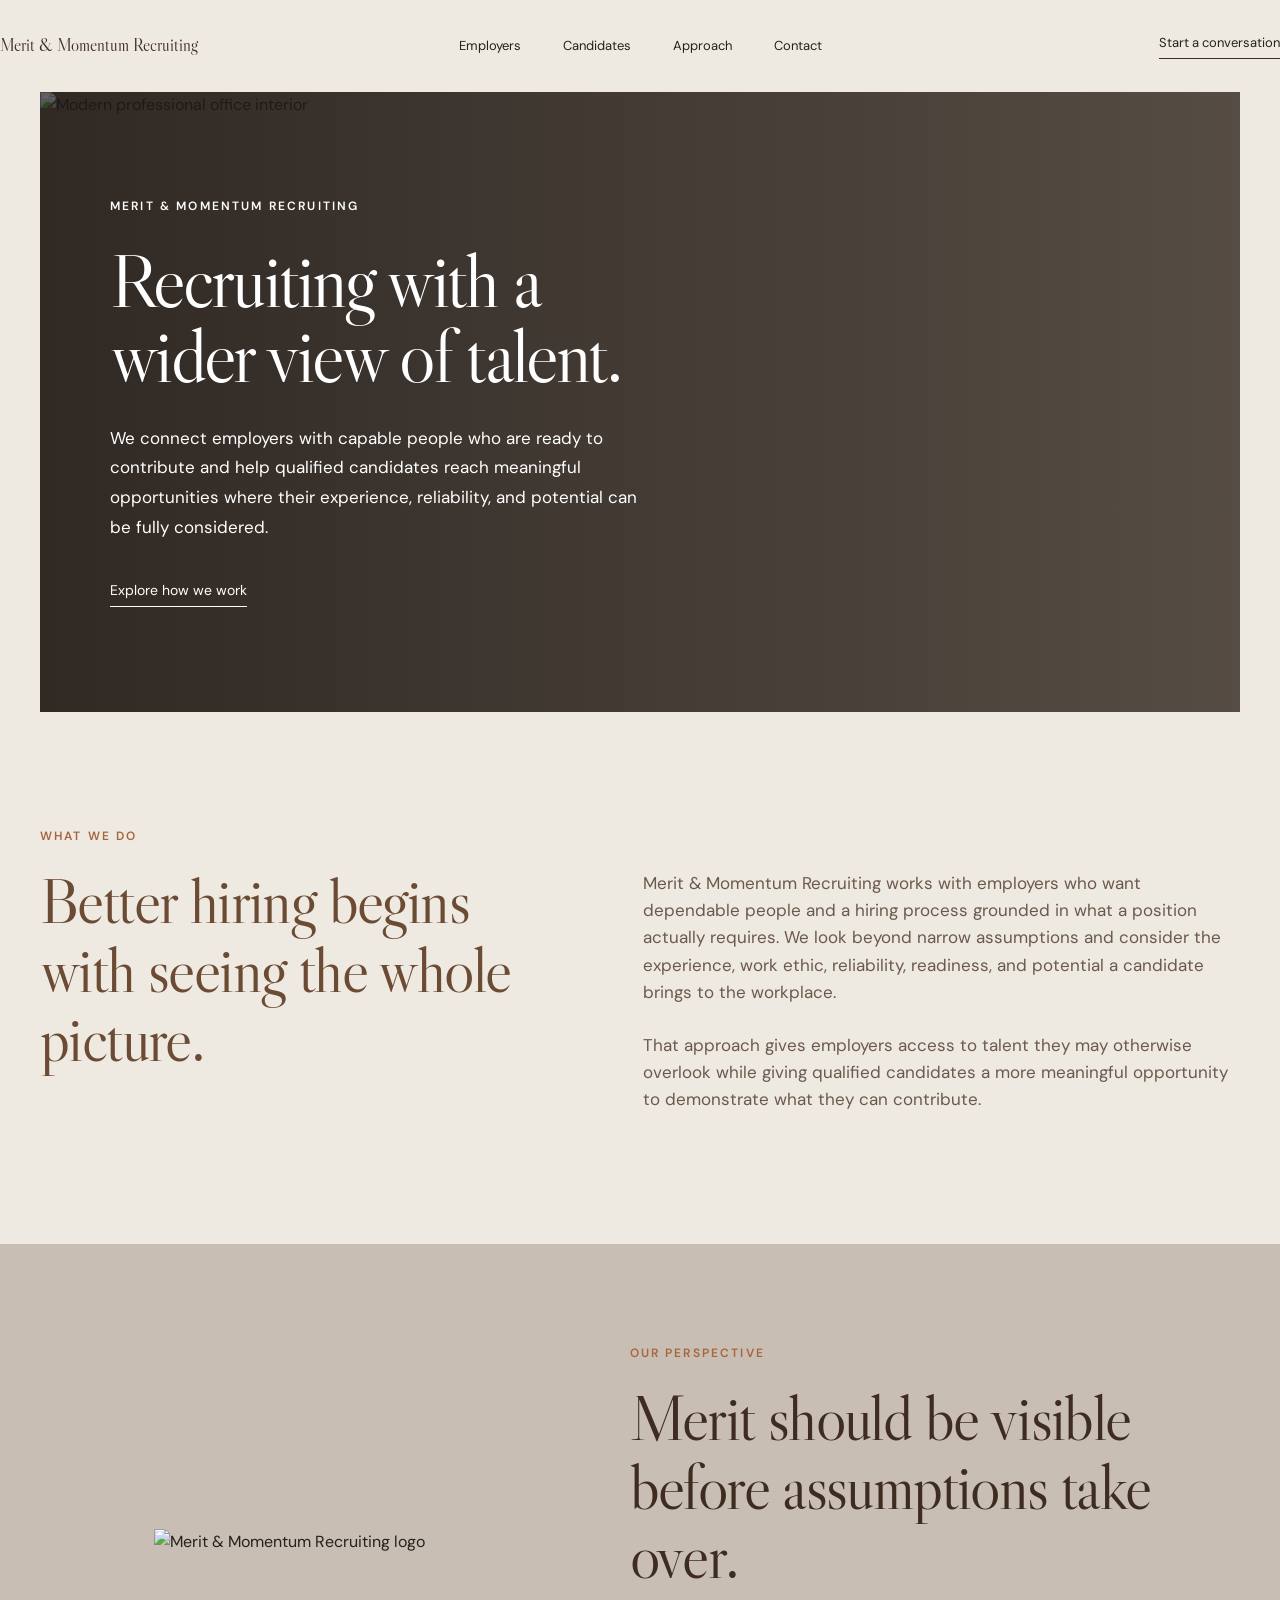
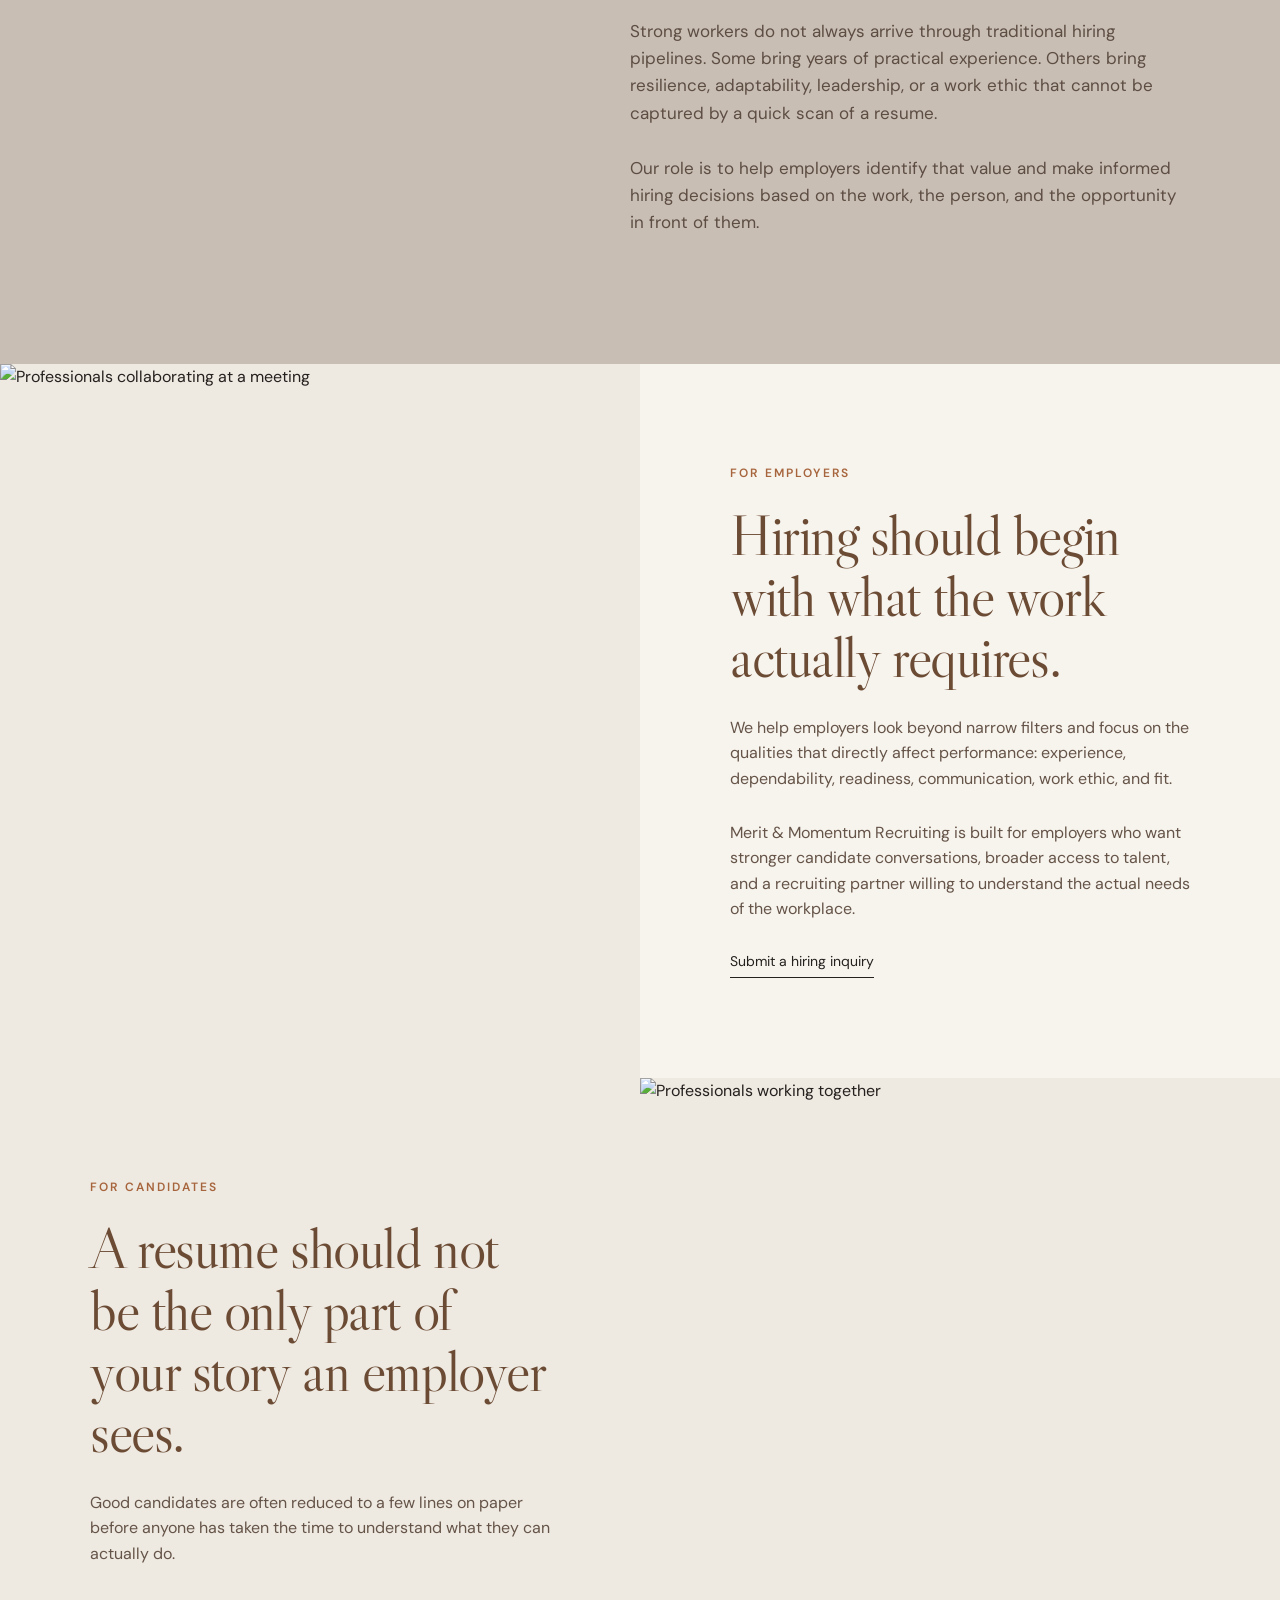
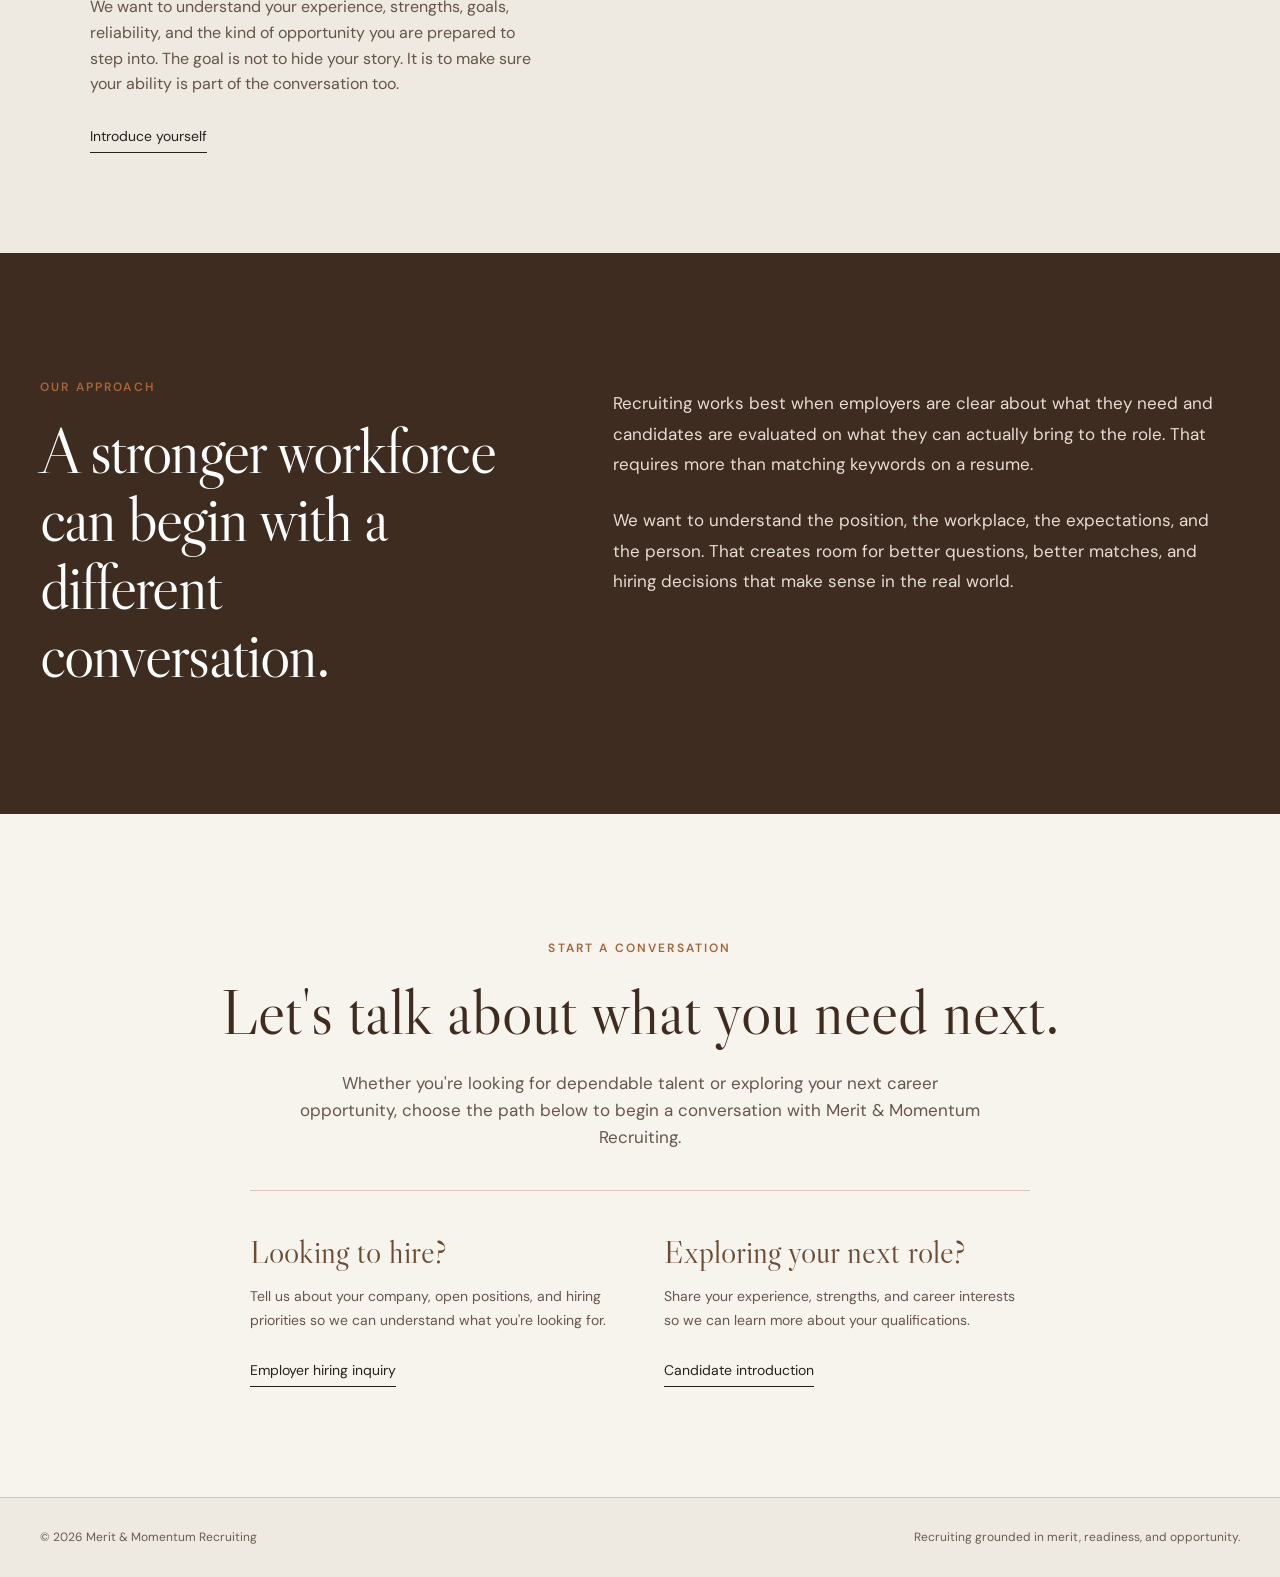
==== index.html @ 64e3dd06 "Connect employer and candidate application pages Added meta description for SEO and improved formatt" ====
<!DOCTYPE html>
<html lang="en">
<head>
  <meta charset="UTF-8">
  <meta name="viewport" content="width=device-width, initial-scale=1.0">
  <meta name="description" content="Merit & Momentum Recruiting connects employers with capable talent and helps candidates find meaningful career opportunities.">
  <title>Merit & Momentum Recruiting</title>

  <link rel="preconnect" href="https://fonts.googleapis.com">
  <link rel="preconnect" href="https://fonts.gstatic.com" crossorigin>
  <link href="https://fonts.googleapis.com/css2?family=DM+Sans:wght@400;500;600&family=Libre+Caslon+Display&display=swap" rel="stylesheet">

  <style>
    :root {
      --cream: #eee9e1;
      --cream-light: #f7f3ed;
      --taupe: #c8beb3;
      --brown: #6b4b34;
      --brown-dark: #3f2c20;
      --copper: #a7653d;
      --charcoal: #25211e;
    }

    * { box-sizing: border-box; margin: 0; padding: 0; }

    html { scroll-behavior: smooth; }

    body {
      background: var(--cream);
      color: var(--charcoal);
      font-family: "DM Sans", sans-serif;
      line-height: 1.6;
    }

    img { display: block; width: 100%; }

    a { color: inherit; text-decoration: none; }

    a:focus-visible {
      outline: 2px solid var(--copper);
      outline-offset: 5px;
    }

    .shell {
      width: min(1240px, calc(100% - 80px));
      margin: 0 auto;
    }

    .eyebrow {
      text-transform: uppercase;
      letter-spacing: .18em;
      font-size: 12px;
      font-weight: 600;
      color: var(--copper);
      margin-bottom: 20px;
    }

    .text-link {
      display: inline-block;
      font-size: 14px;
      padding-bottom: 5px;
      border-bottom: 1px solid currentColor;
      transition: opacity .2s ease;
    }

    .text-link:hover { opacity: .65; }

    header {
      min-height: 92px;
      display: flex;
      align-items: center;
    }

    .nav-wrap {
      width: 100%;
      display: grid;
      grid-template-columns: 1fr auto 1fr;
      align-items: center;
      gap: 30px;
    }

    .brand {
      font-family: "Libre Caslon Display", serif;
      font-size: 17px;
      color: var(--brown-dark);
      white-space: nowrap;
    }

    nav {
      display: flex;
      gap: 42px;
      align-items: center;
      justify-content: center;
      font-size: 13px;
    }

    nav a {
      position: relative;
      white-space: nowrap;
    }

    nav a::after {
      content: "";
      position: absolute;
      left: 0;
      bottom: -5px;
      width: 0;
      height: 1px;
      background: var(--brown-dark);
      transition: width .25s ease;
    }

    nav a:hover::after { width: 100%; }

    .header-contact {
      justify-self: end;
      font-size: 13px;
      padding-bottom: 4px;
      border-bottom: 1px solid var(--brown-dark);
    }

    .hero {
      position: relative;
      min-height: 610px;
      overflow: hidden;
      margin-bottom: 115px;
      background: #5b5148;
    }

    .hero img {
      position: absolute;
      inset: 0;
      height: 100%;
      object-fit: cover;
    }

    .hero::after {
      content: "";
      position: absolute;
      inset: 0;
      background: linear-gradient(
        90deg,
        rgba(25,20,17,.66) 0%,
        rgba(25,20,17,.38) 48%,
        rgba(25,20,17,.08) 100%
      );
    }

    .hero-content {
      position: relative;
      z-index: 2;
      max-width: 680px;
      padding: 105px 70px;
      color: white;
    }

    .hero .eyebrow {
      color: white;
      margin-bottom: 27px;
    }

    .hero h1 {
      font-family: "Libre Caslon Display", serif;
      font-weight: 400;
      font-size: clamp(58px, 6vw, 84px);
      line-height: .98;
      letter-spacing: -.035em;
      margin-bottom: 30px;
    }

    .hero p {
      max-width: 610px;
      font-size: 17px;
      line-height: 1.75;
      margin-bottom: 34px;
    }

    .intro {
      display: grid;
      grid-template-columns: .95fr 1.15fr;
      gap: 110px;
      align-items: start;
      padding-bottom: 130px;
    }

    .intro h2 {
      font-family: "Libre Caslon Display", serif;
      font-size: clamp(50px, 5vw, 72px);
      line-height: 1.08;
      font-weight: 400;
      color: var(--brown);
      letter-spacing: -.025em;
    }

    .intro-copy {
      padding-top: 43px;
      color: #6c594d;
      font-size: 17px;
    }

    .intro-copy p + p { margin-top: 26px; }

    .identity-section {
      background: var(--taupe);
      padding: 100px 0;
    }

    .identity-grid {
      display: grid;
      grid-template-columns: .9fr 1.1fr;
      gap: 90px;
      align-items: center;
    }

    .logo-frame {
      max-width: 560px;
      margin: 0 auto;
      min-height: 150px;
    }

    .logo-frame img {
      width: 100%;
      height: auto;
    }

    .identity-copy h2 {
      font-family: "Libre Caslon Display", serif;
      font-size: clamp(48px, 5vw, 70px);
      font-weight: 400;
      color: var(--brown-dark);
      line-height: 1.08;
      letter-spacing: -.025em;
      margin-bottom: 28px;
    }

    .identity-copy p {
      color: #5d4d43;
      font-size: 17px;
      max-width: 560px;
      margin-bottom: 28px;
    }

    .split-section,
    .candidate-section {
      display: grid;
      grid-template-columns: 1fr 1fr;
      min-height: 650px;
    }

    .split-image img {
      height: 100%;
      object-fit: cover;
    }

    .split-copy {
      padding: 100px 90px;
      display: flex;
      flex-direction: column;
      justify-content: center;
      align-items: flex-start;
      background: var(--cream-light);
    }

    .split-copy h2 {
      font-family: "Libre Caslon Display", serif;
      font-size: clamp(46px, 4.5vw, 66px);
      line-height: 1.06;
      font-weight: 400;
      color: var(--brown);
      margin-bottom: 28px;
      letter-spacing: -.025em;
    }

    .split-copy p {
      font-size: 16px;
      color: #655448;
      margin-bottom: 28px;
      max-width: 580px;
    }

    .candidate-section .split-copy {
      background: var(--cream);
    }

    .approach {
      padding: 125px 0;
      background: var(--brown-dark);
      color: white;
    }

    .approach-grid {
      display: grid;
      grid-template-columns: .85fr 1.15fr;
      gap: 110px;
      align-items: start;
    }

    .approach h2 {
      font-family: "Libre Caslon Display", serif;
      font-size: clamp(48px, 5vw, 70px);
      line-height: 1.06;
      font-weight: 400;
      letter-spacing: -.03em;
    }

    .approach-copy {
      padding-top: 10px;
      font-size: 17px;
      line-height: 1.8;
      color: #e7ddd5;
    }

    .approach-copy p + p { margin-top: 25px; }

    .contact-section {
      padding: 125px 0 110px;
      background: var(--cream-light);
      text-align: center;
    }

    .contact-section h2 {
      font-family: "Libre Caslon Display", serif;
      font-size: clamp(52px, 5vw, 74px);
      font-weight: 400;
      line-height: 1.05;
      color: var(--brown-dark);
      margin-bottom: 25px;
    }

    .contact-section p {
      max-width: 690px;
      margin: 0 auto 38px;
      font-size: 17px;
      color: #66564b;
    }

    .contact-options {
      max-width: 780px;
      margin: 0 auto;
      display: grid;
      grid-template-columns: 1fr 1fr;
      gap: 48px;
      text-align: left;
      border-top: 1px solid #d5c9be;
      padding-top: 42px;
    }

    .contact-option h3 {
      font-family: "Libre Caslon Display", serif;
      font-weight: 400;
      font-size: 32px;
      line-height: 1.2;
      color: var(--brown);
      margin-bottom: 14px;
    }

    .contact-option p {
      font-size: 14px;
      line-height: 1.7;
      margin: 0 0 24px;
      text-align: left;
    }

    footer {
      border-top: 1px solid rgba(63,44,32,.16);
      padding: 30px 0;
      font-size: 12px;
      color: #6b5c51;
    }

    .footer-row {
      display: flex;
      justify-content: space-between;
      gap: 30px;
      align-items: center;
    }

    @media (max-width: 1050px) {
      .nav-wrap {
        grid-template-columns: 1fr auto;
      }

      nav {
        grid-column: 1 / -1;
        grid-row: 2;
        padding-bottom: 20px;
        justify-content: flex-start;
        flex-wrap: wrap;
      }

      .split-copy { padding: 75px 50px; }
    }

    @media (max-width: 900px) {
      .shell {
        width: min(100% - 36px, 1240px);
      }

      .hero {
        min-height: 640px;
        margin-bottom: 80px;
      }

      .hero-content { padding: 85px 30px; }

      .intro,
      .identity-grid,
      .approach-grid {
        grid-template-columns: 1fr;
        gap: 45px;
      }

      .intro-copy { padding-top: 0; }

      .split-section,
      .candidate-section {
        grid-template-columns: 1fr;
      }

      .candidate-section .split-image { order: 1; }
      .candidate-section .split-copy { order: 2; }

      .split-image { min-height: 420px; }
      .split-image img { height: 420px; }
      .split-copy { padding: 75px 35px; }

      .identity-section,
      .approach,
      .contact-section {
        padding: 85px 0;
      }

      .footer-row {
        flex-direction: column;
        align-items: flex-start;
      }
    }

    @media (max-width: 560px) {
      header { padding: 24px 0; }

      .brand {
        font-size: 15px;
        white-space: normal;
      }

      .header-contact {
        font-size: 11px;
        text-align: right;
      }

      nav {
        gap: 18px;
        font-size: 12px;
      }

      .hero h1 { font-size: 52px; }

      .hero p,
      .intro-copy,
      .identity-copy p,
      .approach-copy,
      .contact-section p {
        font-size: 15px;
      }

      .intro { padding-bottom: 85px; }
      .hero { min-height: 600px; }

      .contact-options {
        grid-template-columns: 1fr;
        gap: 36px;
      }
    }
  </style>
</head>

<body>
  <header>
    <div class="shell nav-wrap">

      <a href="index.html" class="brand">
        Merit & Momentum Recruiting
      </a>

      <nav aria-label="Main navigation">
        <a href="employers.html">Employers</a>
        <a href="candidates.html">Candidates</a>
        <a href="#approach">Approach</a>
        <a href="#contact">Contact</a>
      </nav>

      <a href="#contact" class="header-contact">
        Start a conversation
      </a>

    </div>
  </header>

  <main>

    <section class="shell hero">
      <img
        src="https://images.unsplash.com/photo-1497366754035-f200968a6e72?auto=format&fit=crop&w=1800&q=88"
        alt="Modern professional office interior"
      >

      <div class="hero-content">
        <div class="eyebrow">Merit & Momentum Recruiting</div>

        <h1>Recruiting with a wider view of talent.</h1>

        <p>
          We connect employers with capable people who are ready to contribute
          and help qualified candidates reach meaningful opportunities where
          their experience, reliability, and potential can be fully considered.
        </p>

        <a href="#services" class="text-link">
          Explore how we work
        </a>
      </div>
    </section>

    <section class="shell intro" id="services">
      <div>
        <div class="eyebrow">What we do</div>
        <h2>Better hiring begins with seeing the whole picture.</h2>
      </div>

      <div class="intro-copy">
        <p>
          Merit & Momentum Recruiting works with employers who want dependable
          people and a hiring process grounded in what a position actually
          requires. We look beyond narrow assumptions and consider the
          experience, work ethic, reliability, readiness, and potential
          a candidate brings to the workplace.
        </p>

        <p>
          That approach gives employers access to talent they may otherwise
          overlook while giving qualified candidates a more meaningful
          opportunity to demonstrate what they can contribute.
        </p>
      </div>
    </section>

    <section class="identity-section">
      <div class="shell identity-grid">

        <div class="logo-frame">
          <img
            src="merit-momentum-logo.png"
            alt="Merit & Momentum Recruiting logo"
          >
        </div>

        <div class="identity-copy">
          <div class="eyebrow">Our perspective</div>

          <h2>Merit should be visible before assumptions take over.</h2>

          <p>
            Strong workers do not always arrive through traditional hiring
            pipelines. Some bring years of practical experience. Others bring
            resilience, adaptability, leadership, or a work ethic that cannot
            be captured by a quick scan of a resume.
          </p>

          <p>
            Our role is to help employers identify that value and make
            informed hiring decisions based on the work, the person, and
            the opportunity in front of them.
          </p>
        </div>

      </div>
    </section>

    <section class="split-section" id="employers">
      <div class="split-image">
        <img
          src="https://images.unsplash.com/photo-1521737604893-d14cc237f11d?auto=format&fit=crop&w=1400&q=88"
          alt="Professionals collaborating at a meeting"
          loading="lazy"
        >
      </div>

      <div class="split-copy">
        <div class="eyebrow">For employers</div>

        <h2>Hiring should begin with what the work actually requires.</h2>

        <p>
          We help employers look beyond narrow filters and focus on the
          qualities that directly affect performance: experience,
          dependability, readiness, communication, work ethic, and fit.
        </p>

        <p>
          Merit & Momentum Recruiting is built for employers who want
          stronger candidate conversations, broader access to talent,
          and a recruiting partner willing to understand the actual
          needs of the workplace.
        </p>

        <a href="employers.html" class="text-link">
          Submit a hiring inquiry
        </a>
      </div>
    </section>

    <section class="candidate-section" id="candidates">
      <div class="split-copy">
        <div class="eyebrow">For candidates</div>

        <h2>A resume should not be the only part of your story an employer sees.</h2>

        <p>
          Good candidates are often reduced to a few lines on paper before
          anyone has taken the time to understand what they can actually do.
        </p>

        <p>
          We want to understand your experience, strengths, goals,
          reliability, and the kind of opportunity you are prepared
          to step into. The goal is not to hide your story. It is
          to make sure your ability is part of the conversation too.
        </p>

        <a href="candidates.html" class="text-link">
          Introduce yourself
        </a>
      </div>

      <div class="split-image">
        <img
          src="https://images.unsplash.com/photo-1551836022-d5d88e9218df?auto=format&fit=crop&w=1400&q=88"
          alt="Professionals working together"
          loading="lazy"
        >
      </div>
    </section>

    <section class="approach" id="approach">
      <div class="shell approach-grid">
        <div>
          <div class="eyebrow">Our approach</div>

          <h2>A stronger workforce can begin with a different conversation.</h2>
        </div>

        <div class="approach-copy">
          <p>
            Recruiting works best when employers are clear about what they
            need and candidates are evaluated on what they can actually
            bring to the role. That requires more than matching keywords
            on a resume.
          </p>

          <p>
            We want to understand the position, the workplace, the
            expectations, and the person. That creates room for better
            questions, better matches, and hiring decisions that make
            sense in the real world.
          </p>
        </div>
      </div>
    </section>

    <section class="contact-section" id="contact">
      <div class="shell">
        <div class="eyebrow">Start a conversation</div>

        <h2>Let's talk about what you need next.</h2>

        <p>
          Whether you're looking for dependable talent or exploring
          your next career opportunity, choose the path below to
          begin a conversation with Merit & Momentum Recruiting.
        </p>

        <div class="contact-options">

          <div class="contact-option">
            <h3>Looking to hire?</h3>

            <p>
              Tell us about your company, open positions, and hiring
              priorities so we can understand what you're looking for.
            </p>

            <a href="employers.html" class="text-link">
              Employer hiring inquiry
            </a>
          </div>

          <div class="contact-option">
            <h3>Exploring your next role?</h3>

            <p>
              Share your experience, strengths, and career interests
              so we can learn more about your qualifications.
            </p>

            <a href="candidates.html" class="text-link">
              Candidate introduction
            </a>
          </div>

        </div>
      </div>
    </section>

  </main>

  <footer>
    <div class="shell footer-row">
      <span>© 2026 Merit & Momentum Recruiting</span>
      <span>Recruiting grounded in merit, readiness, and opportunity.</span>
    </div>
  </footer>

</body>
</html>
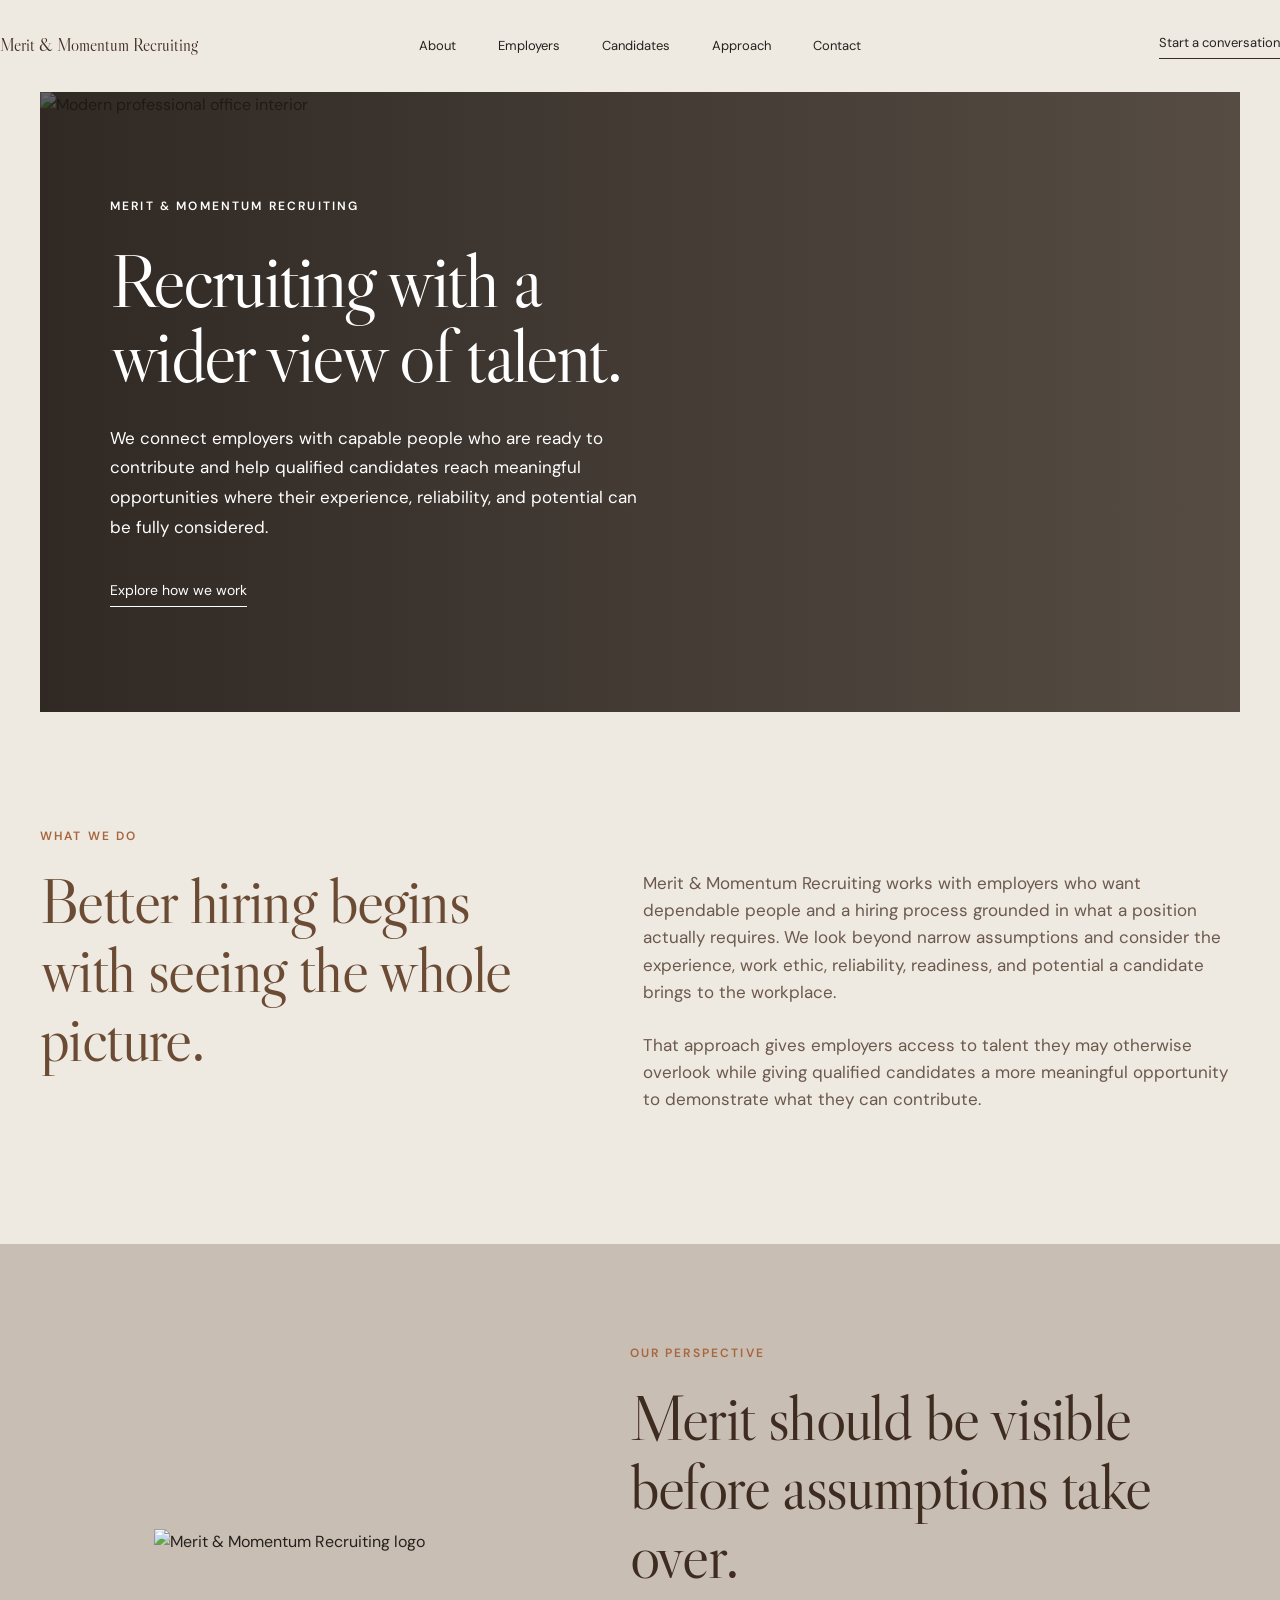
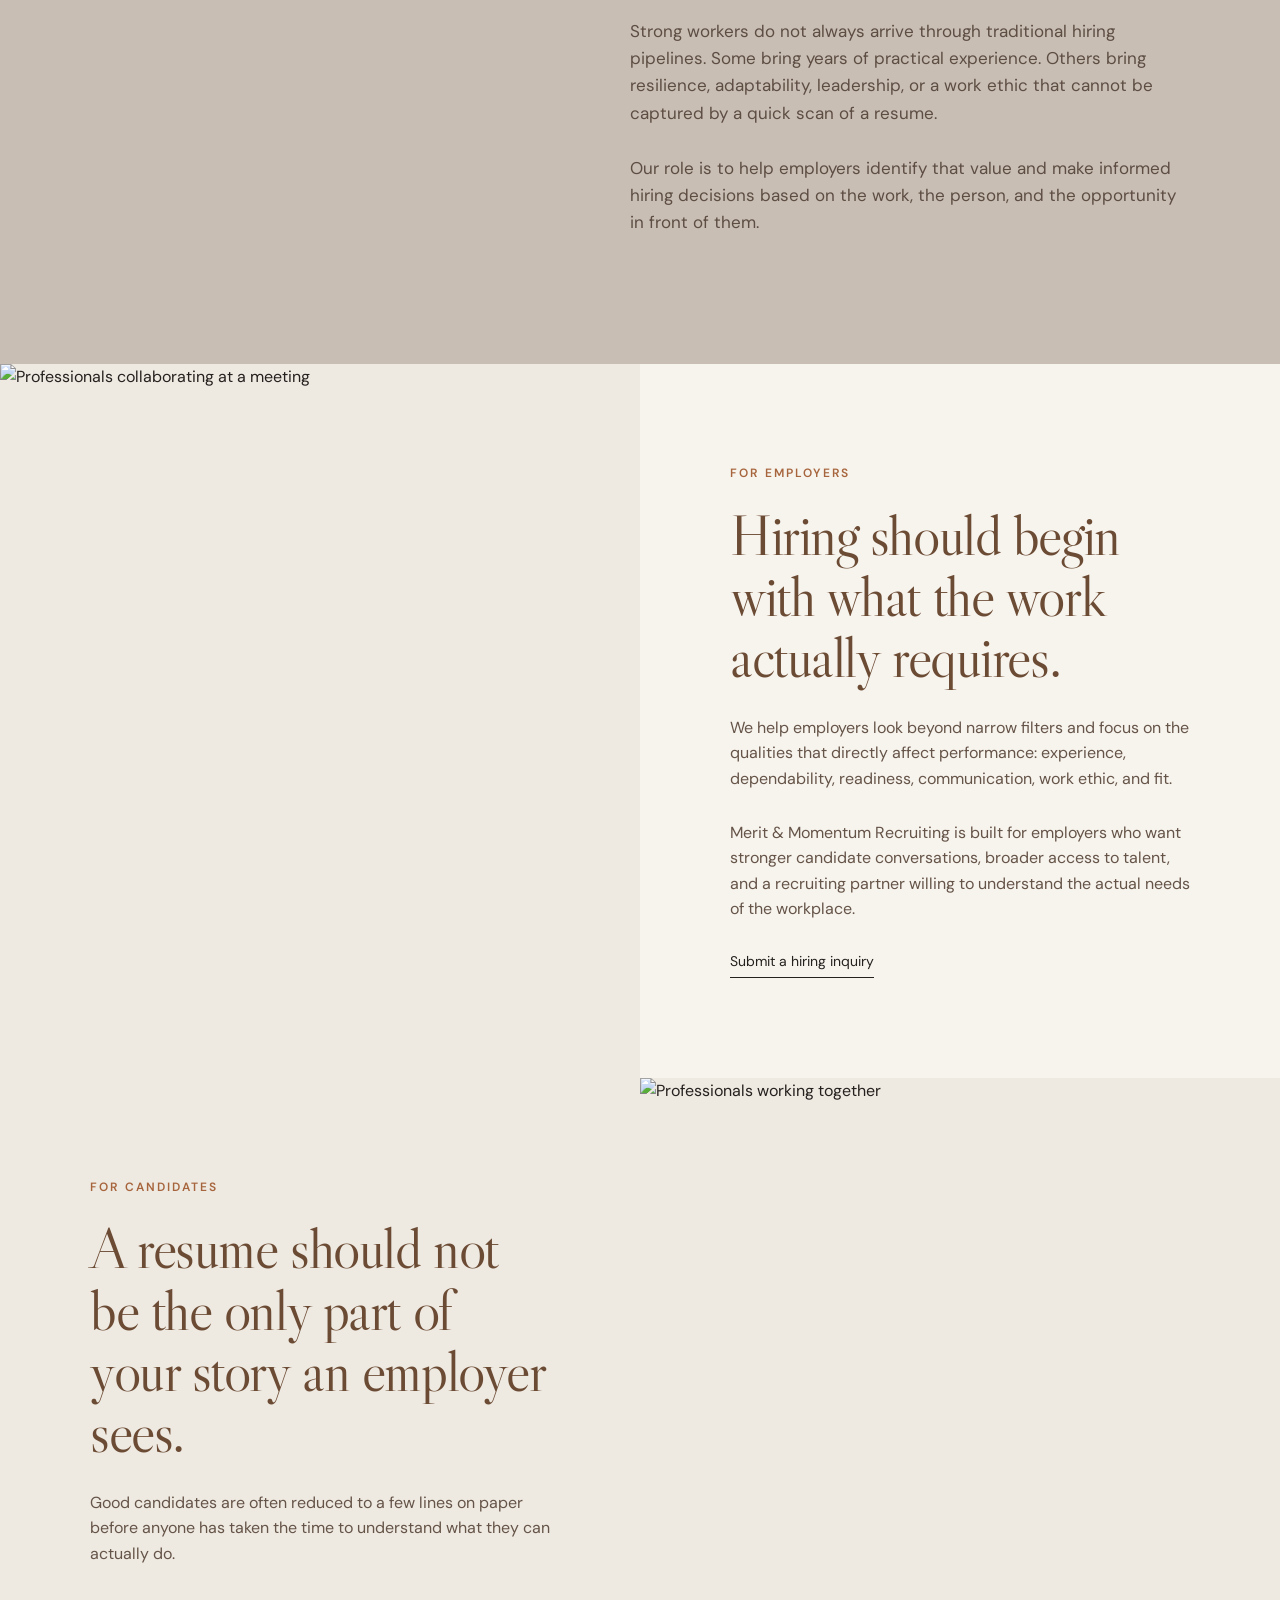
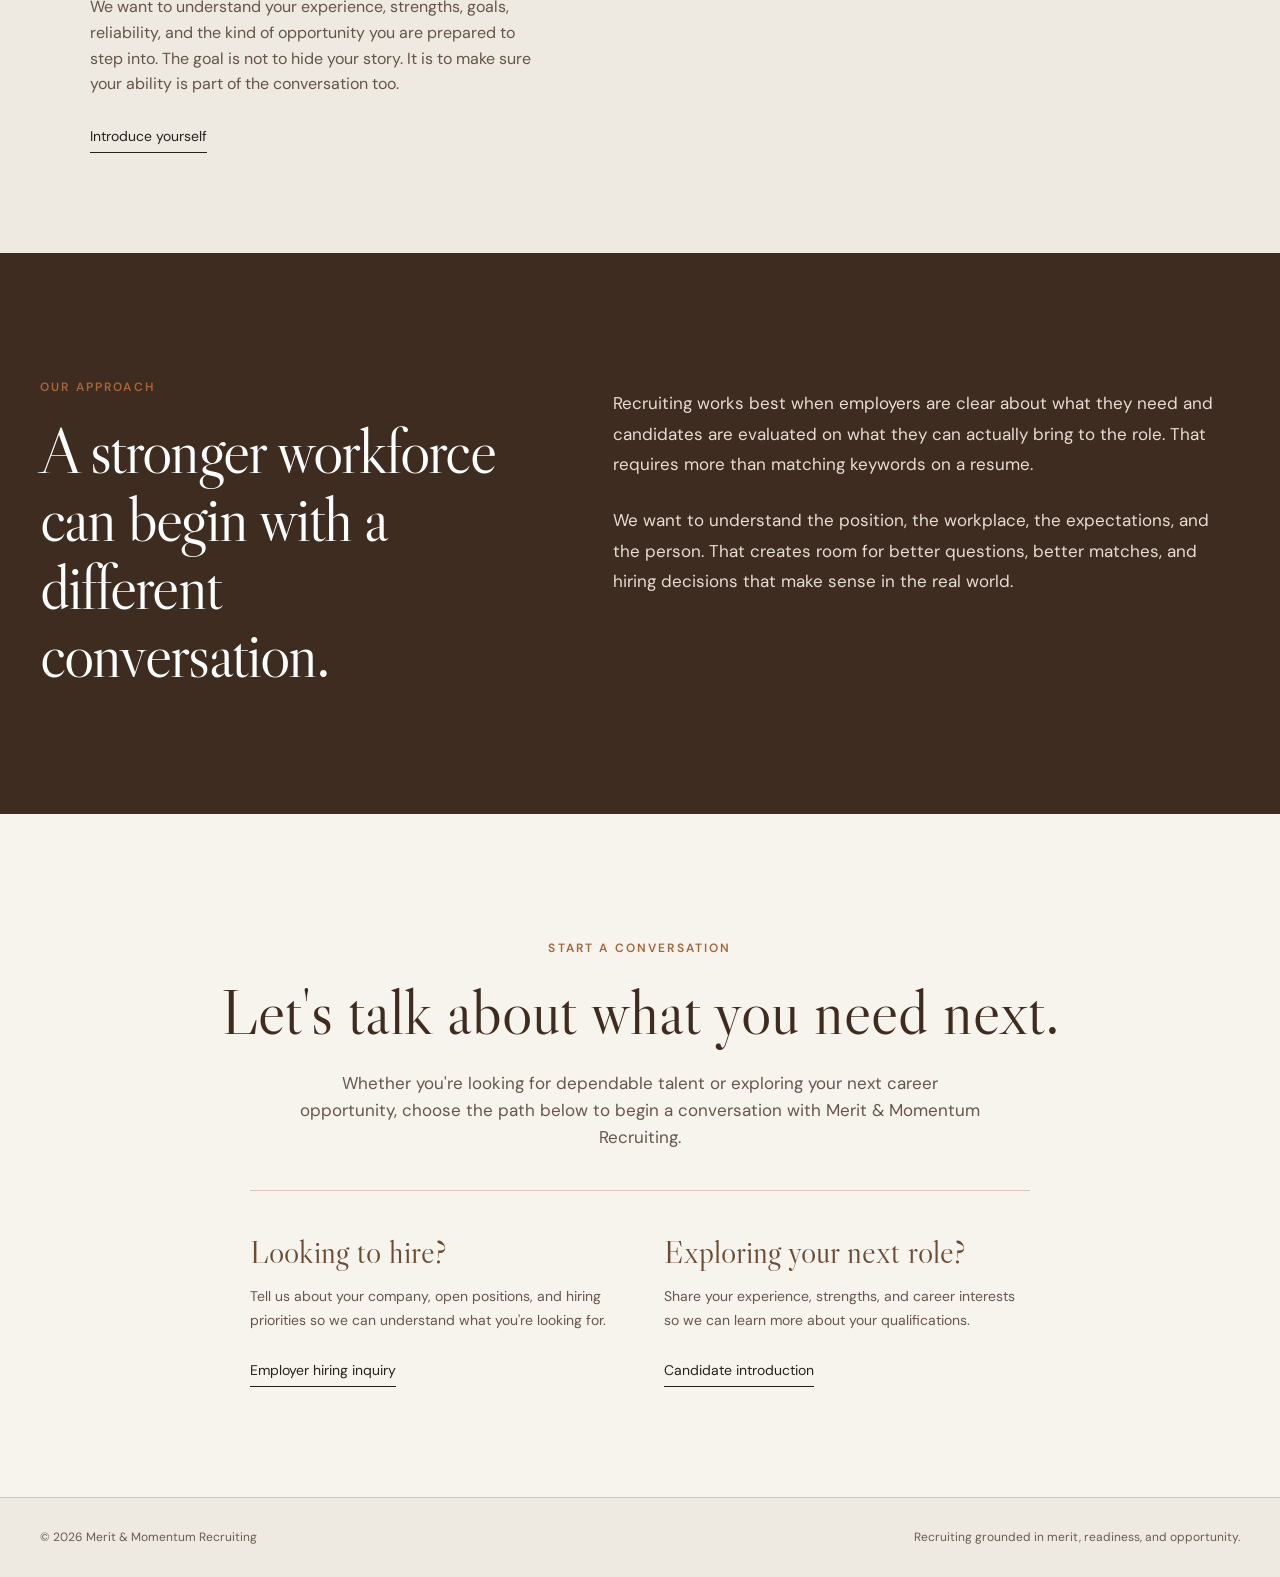
==== commit 92b8b786: "Add About link to navigation menu" ====
--- a/index.html
+++ b/index.html
@@ -485,6 +485,7 @@
       </a>
 
       <nav aria-label="Main navigation">
+        <a href="about.html">About</a>
         <a href="employers.html">Employers</a>
         <a href="candidates.html">Candidates</a>
         <a href="#approach">Approach</a>
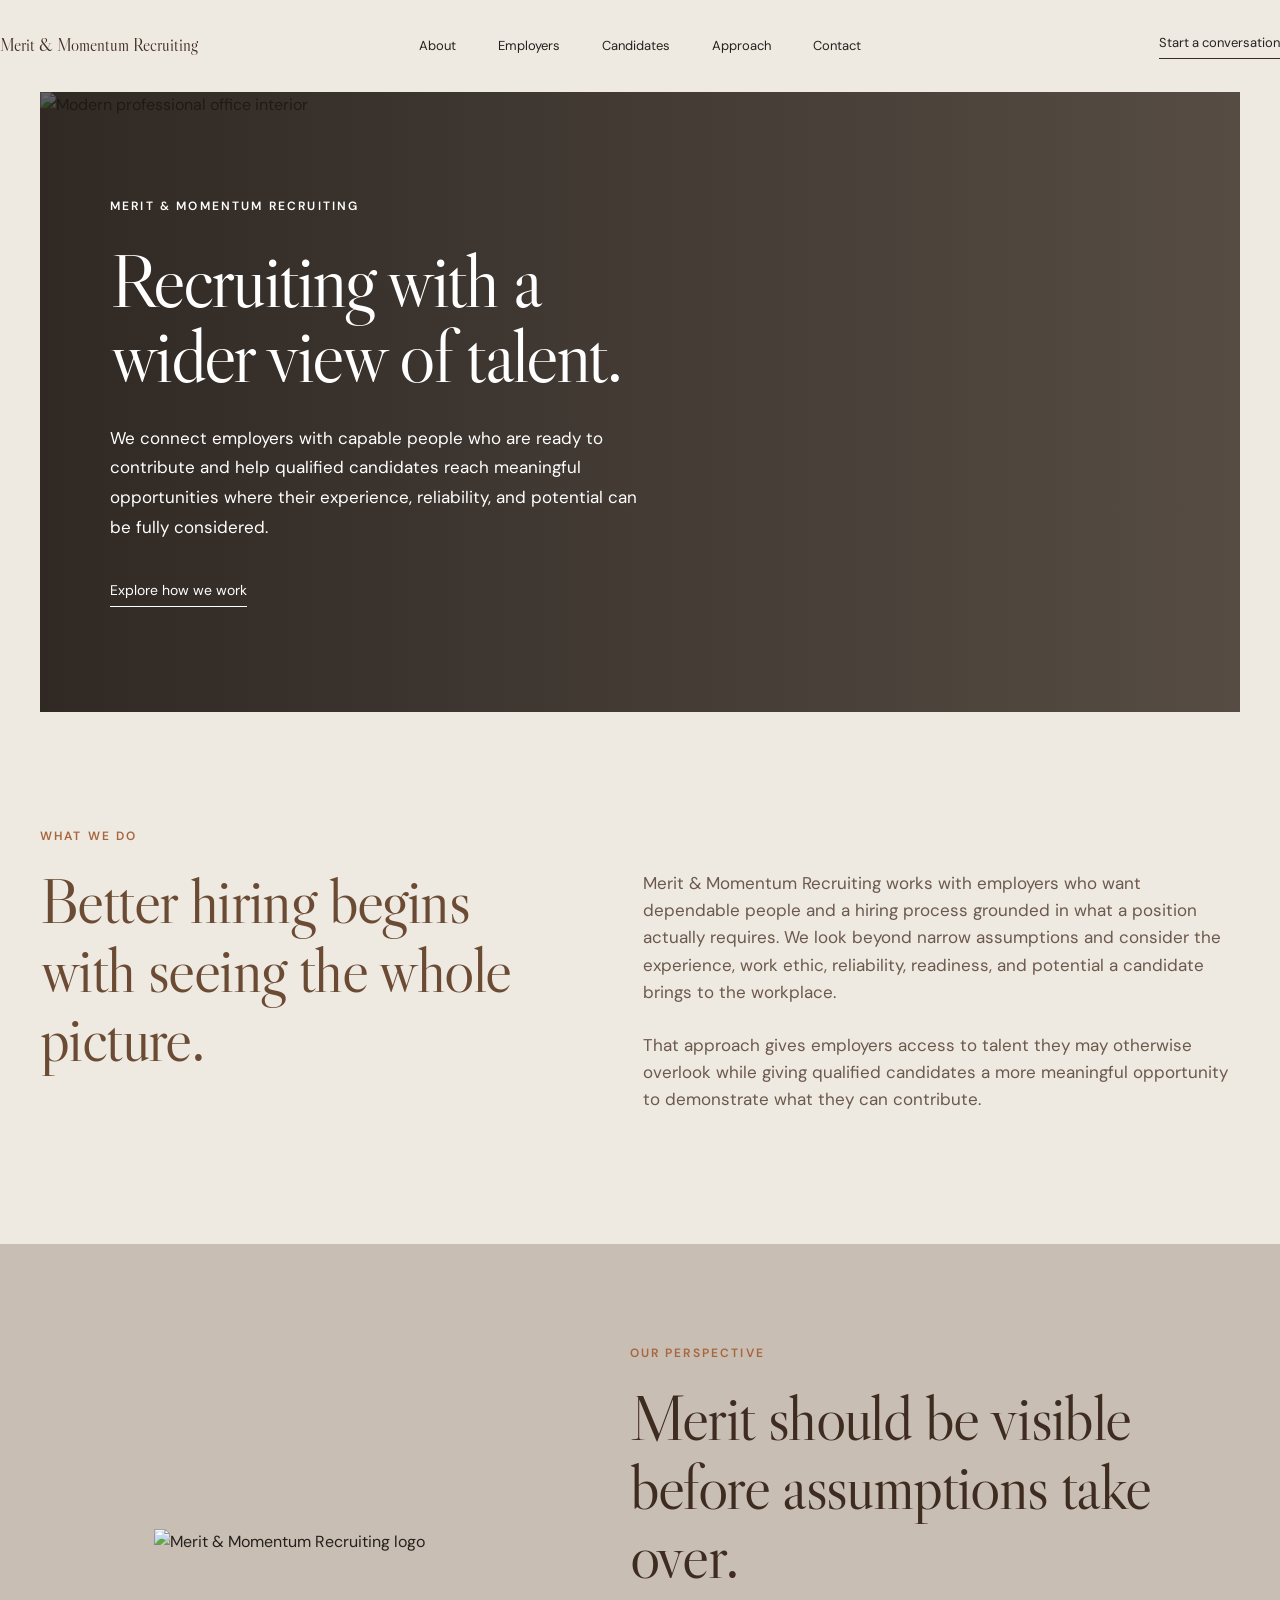
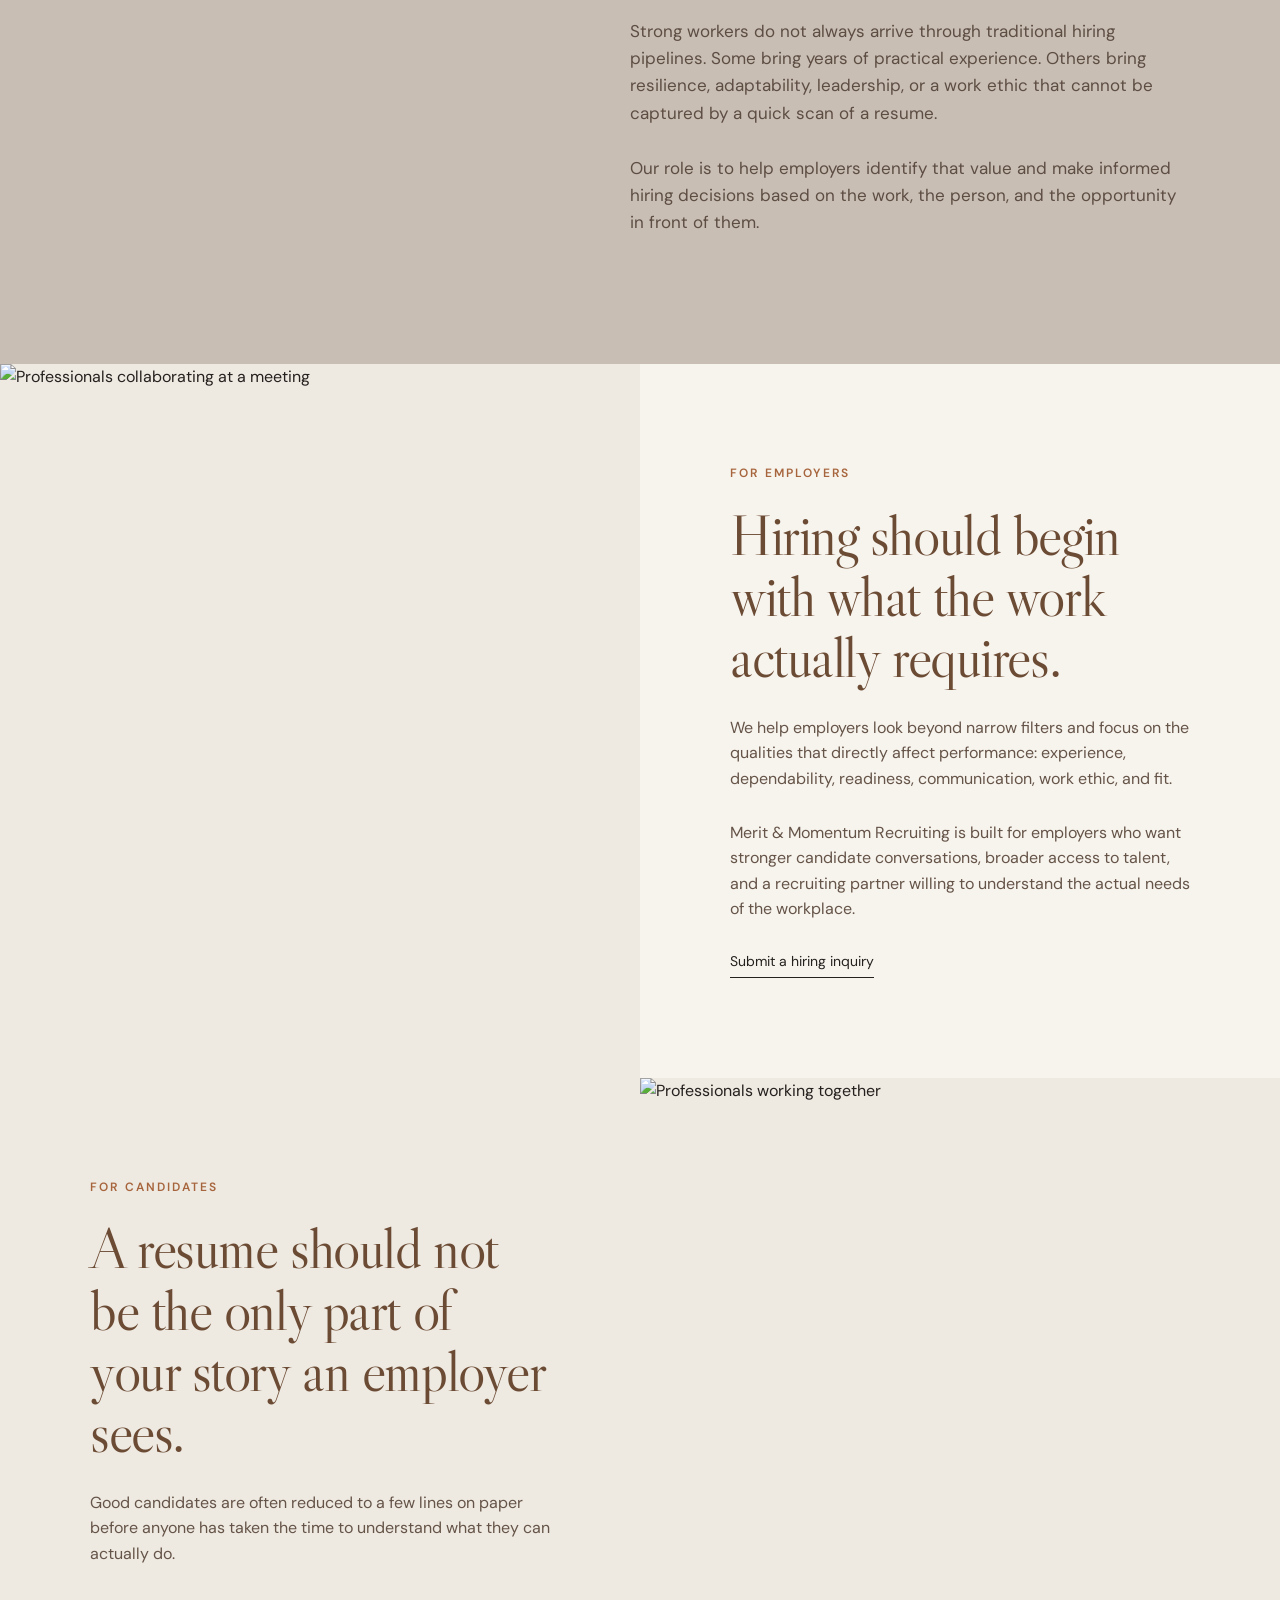
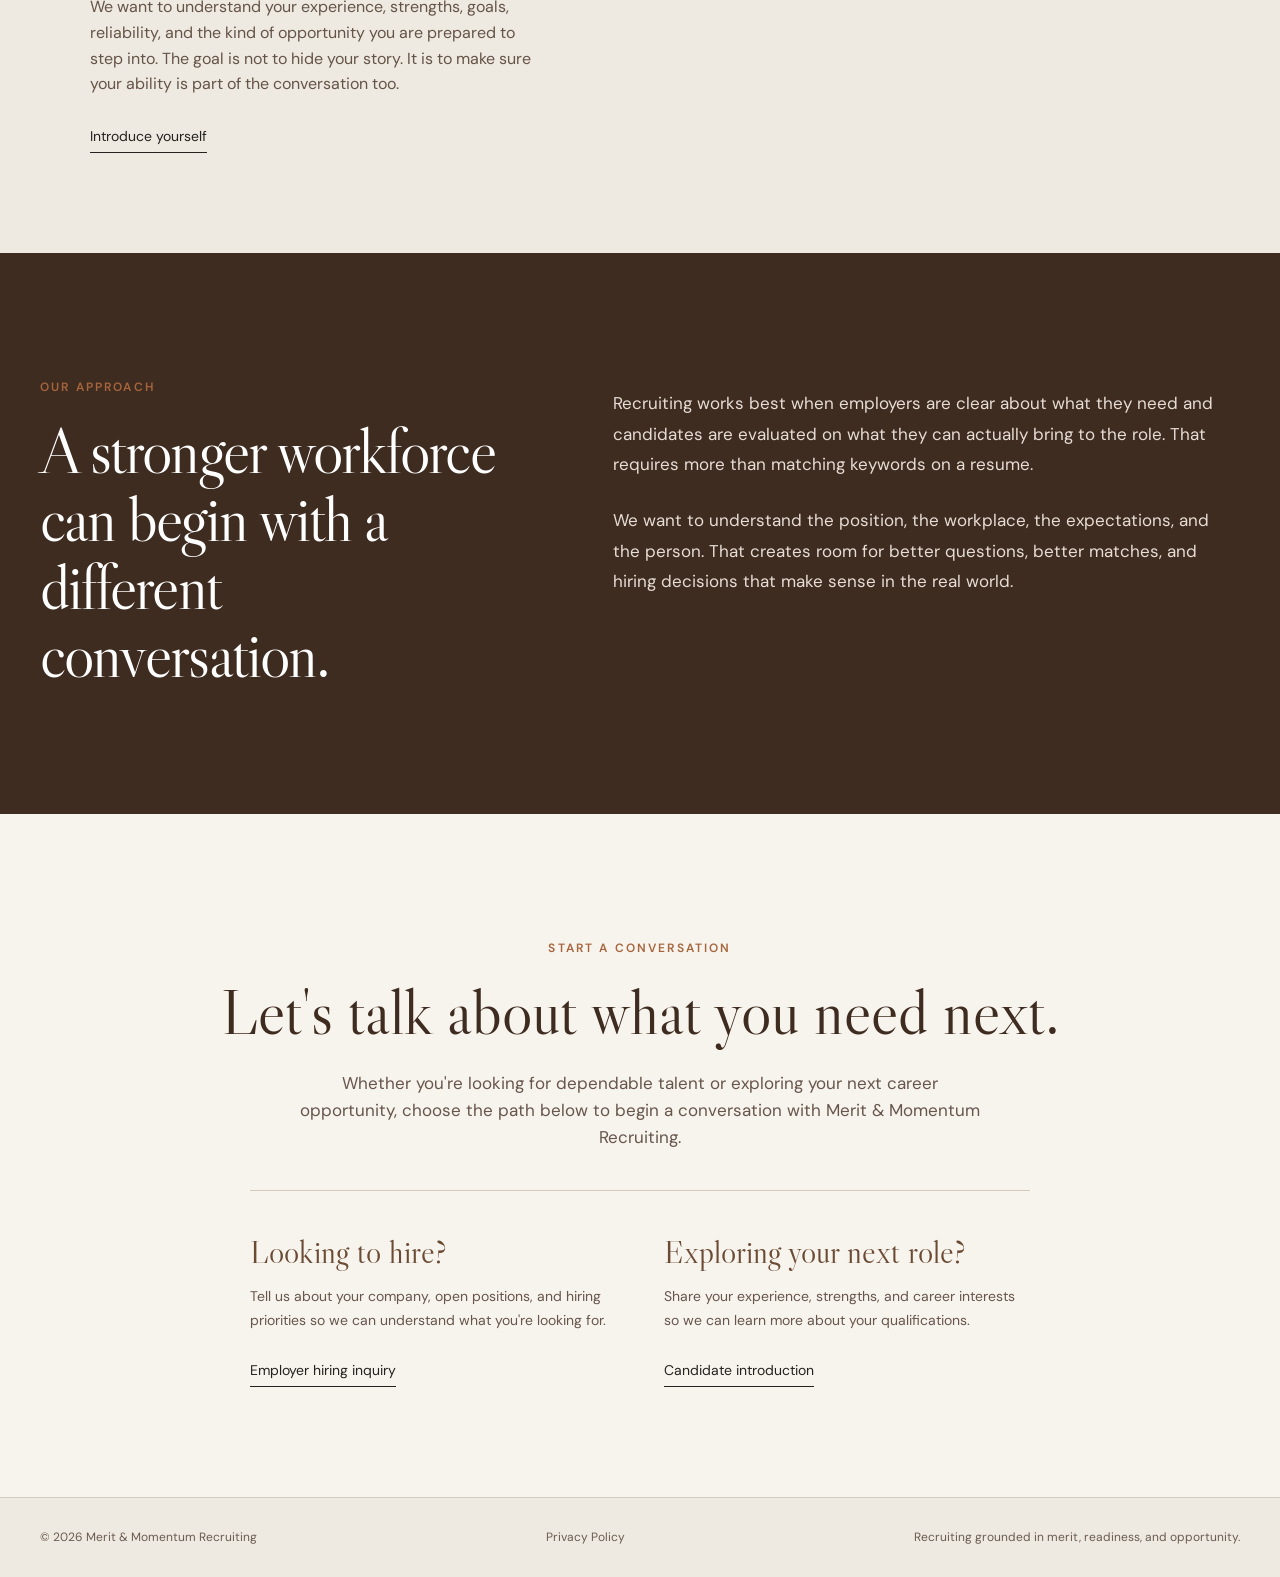
==== commit a8f9043e: "Add Privacy Policy link to footer" ====
--- a/index.html
+++ b/index.html
@@ -719,6 +719,7 @@
   <footer>
     <div class="shell footer-row">
       <span>© 2026 Merit & Momentum Recruiting</span>
+      <a href="privacy.html">Privacy Policy</a>
       <span>Recruiting grounded in merit, readiness, and opportunity.</span>
     </div>
   </footer>
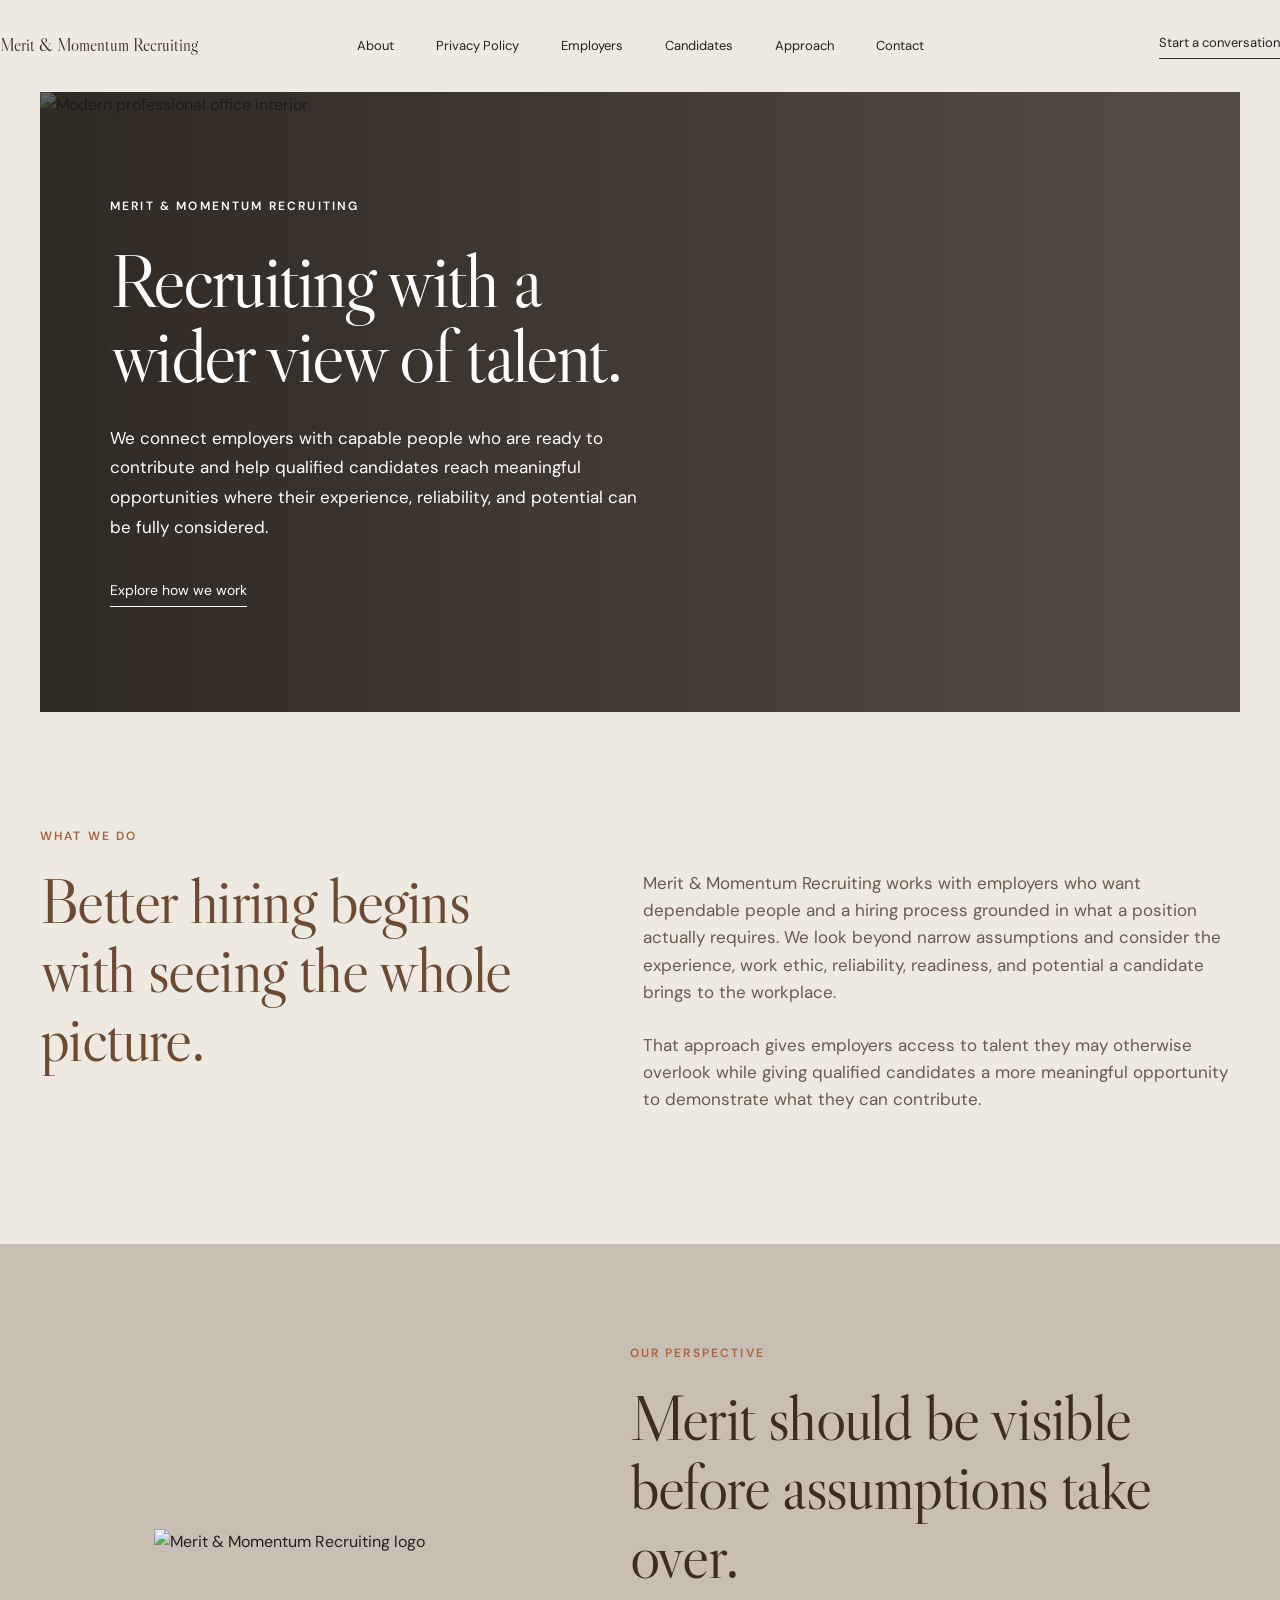
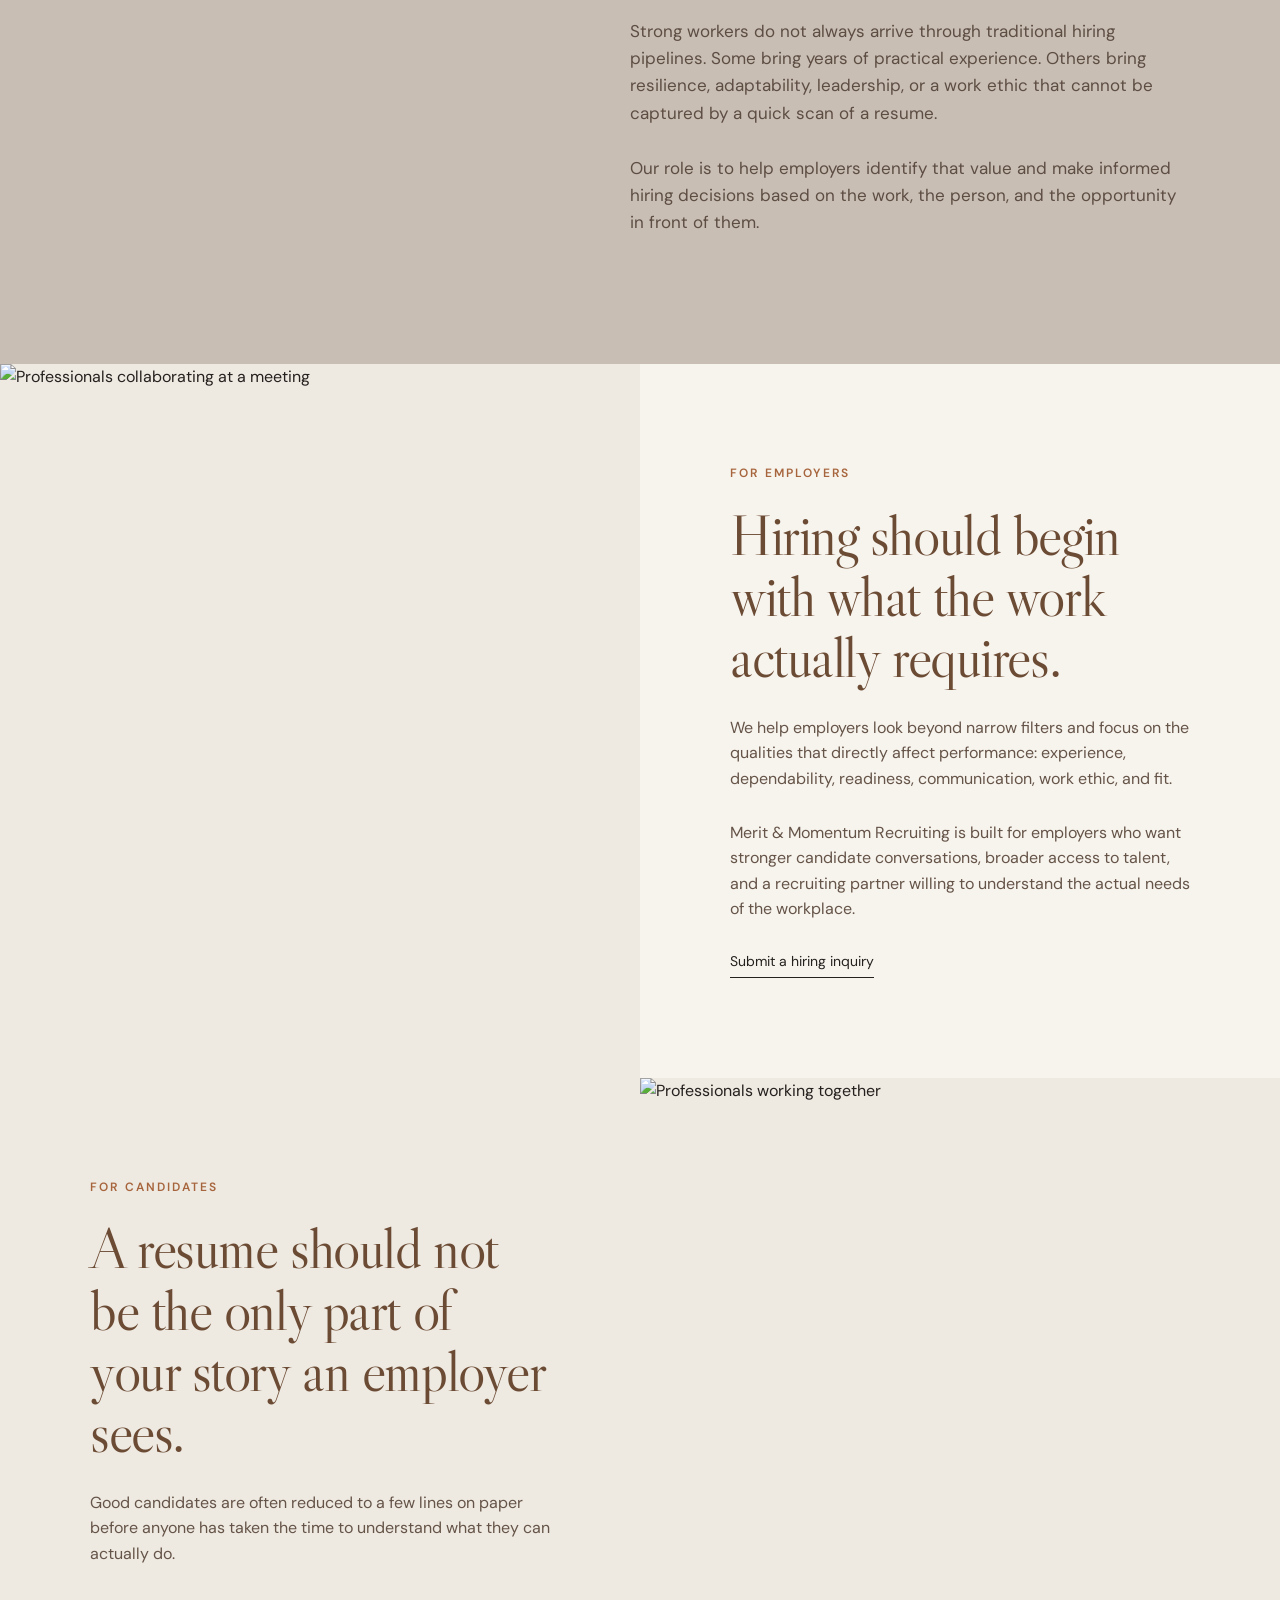
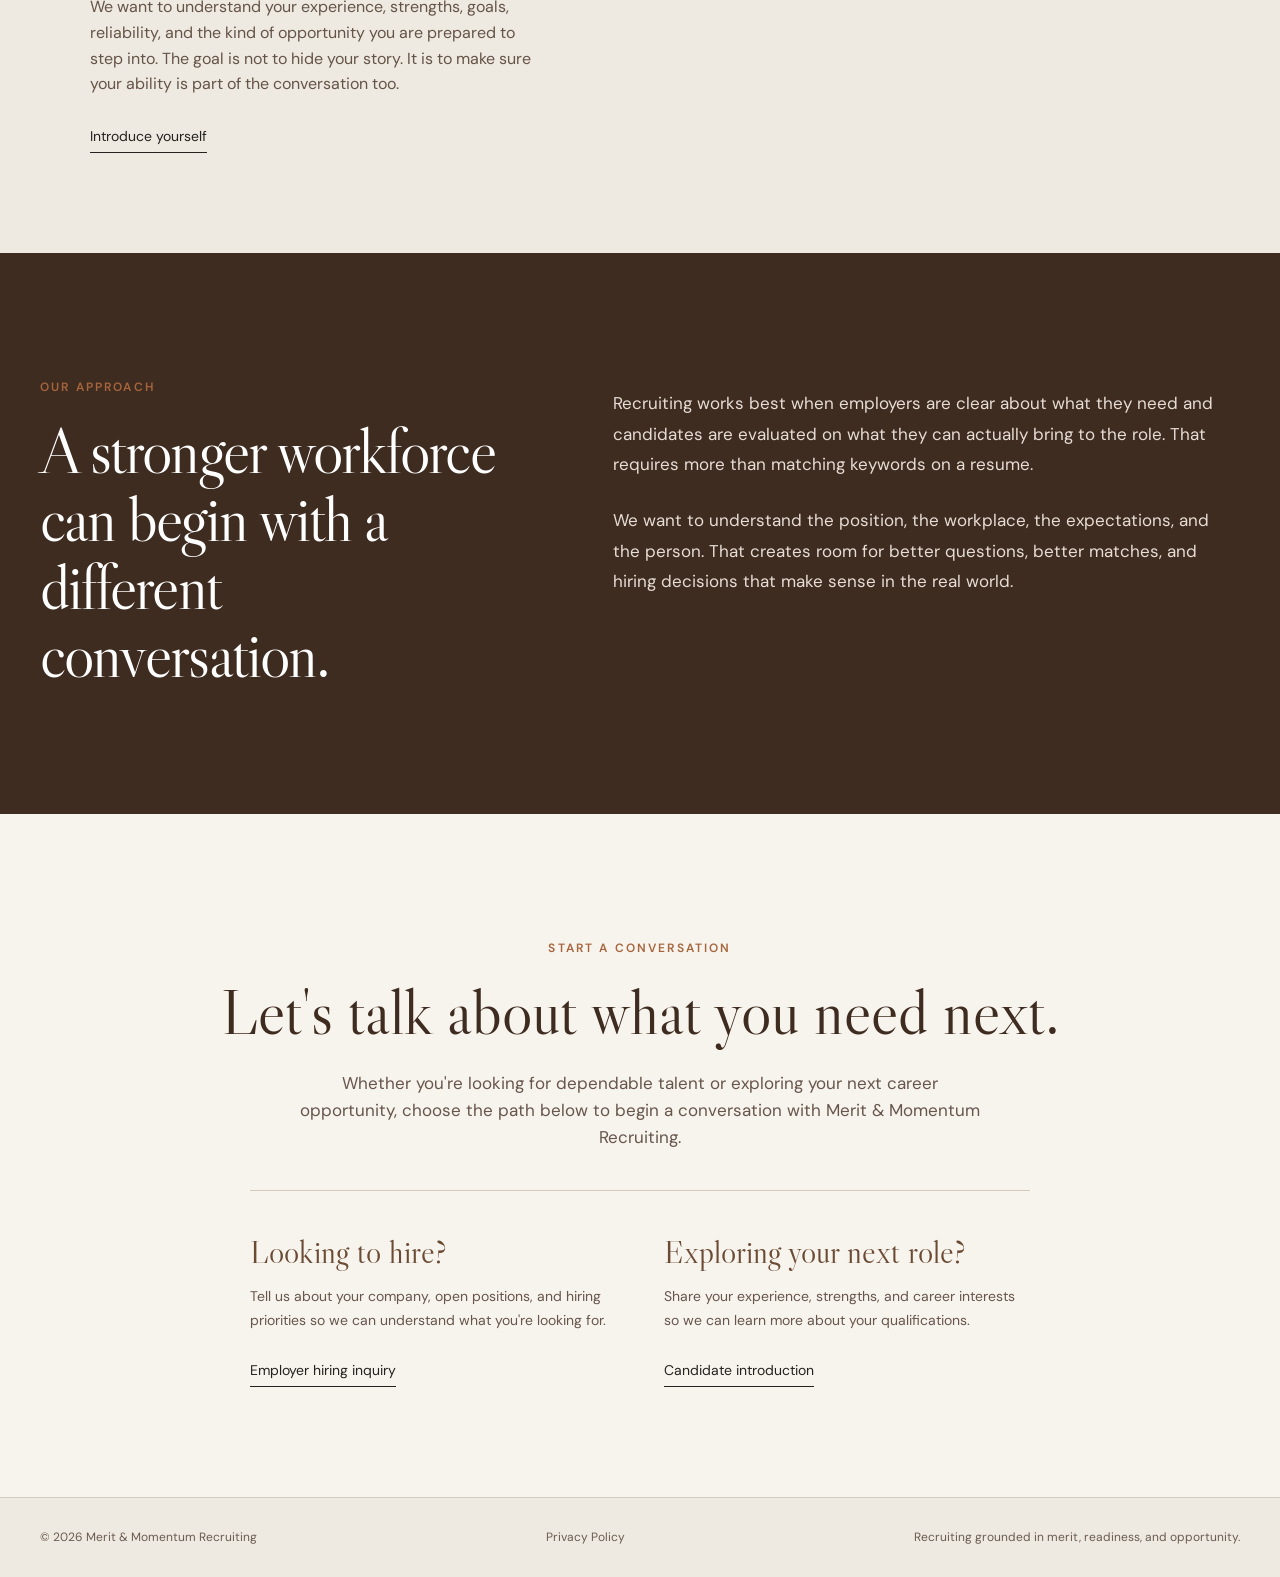
==== commit 2ee7efd8: "Add Privacy Policy link to navigation" ====
--- a/index.html
+++ b/index.html
@@ -486,6 +486,7 @@
 
       <nav aria-label="Main navigation">
         <a href="about.html">About</a>
+        <a href="privacy.html">Privacy Policy</a>
         <a href="employers.html">Employers</a>
         <a href="candidates.html">Candidates</a>
         <a href="#approach">Approach</a>
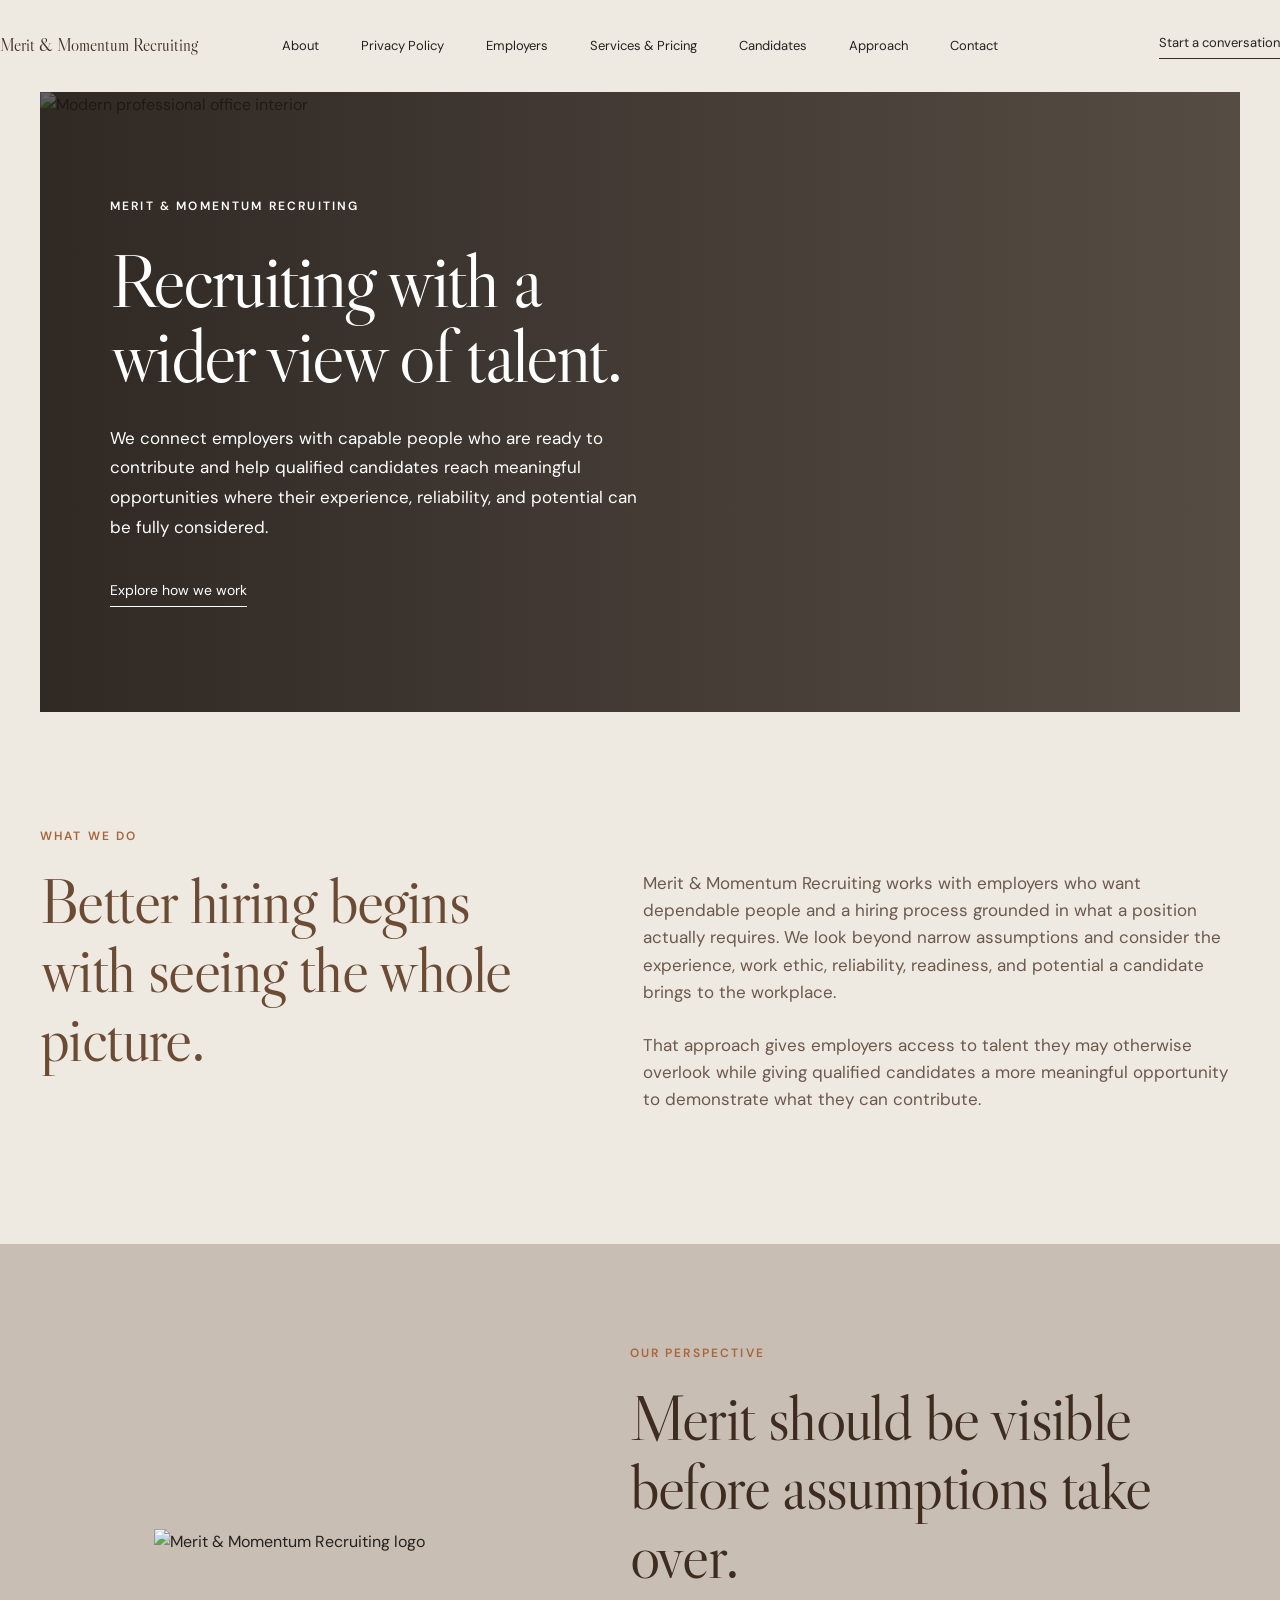
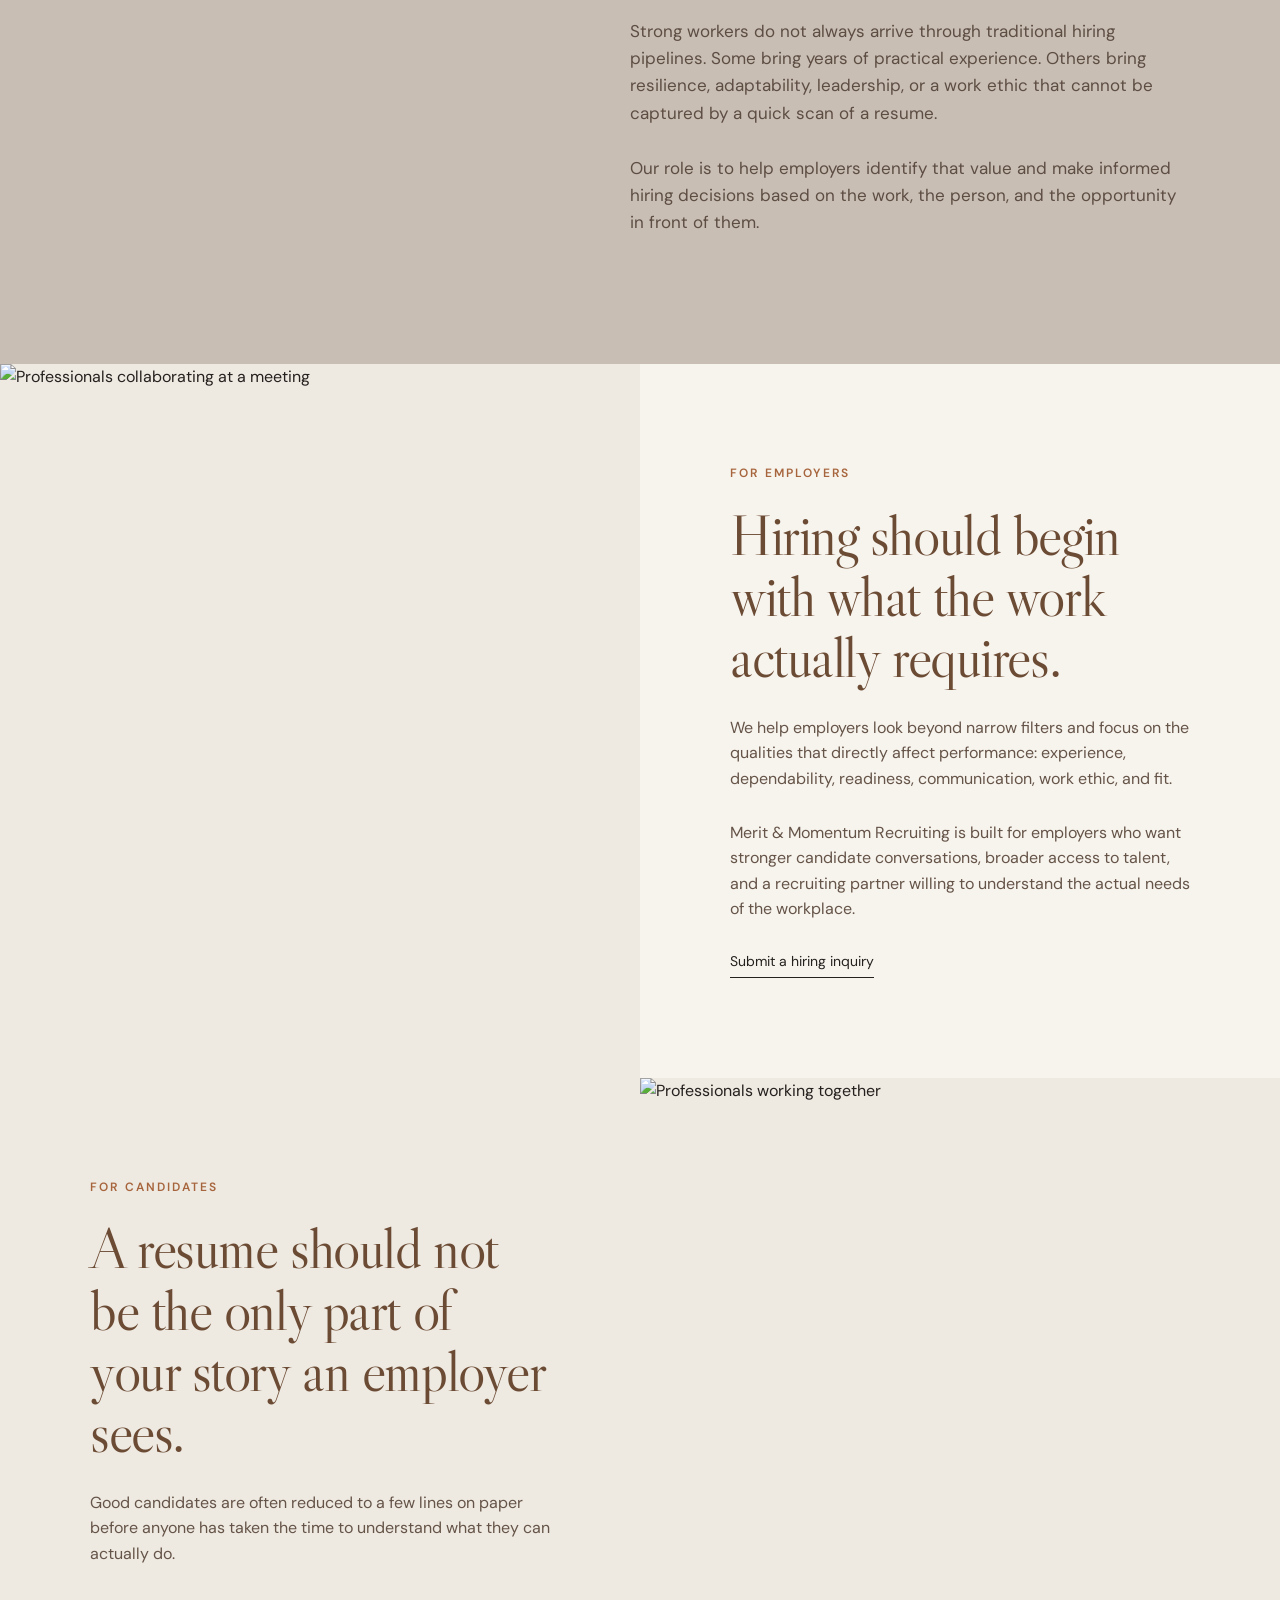
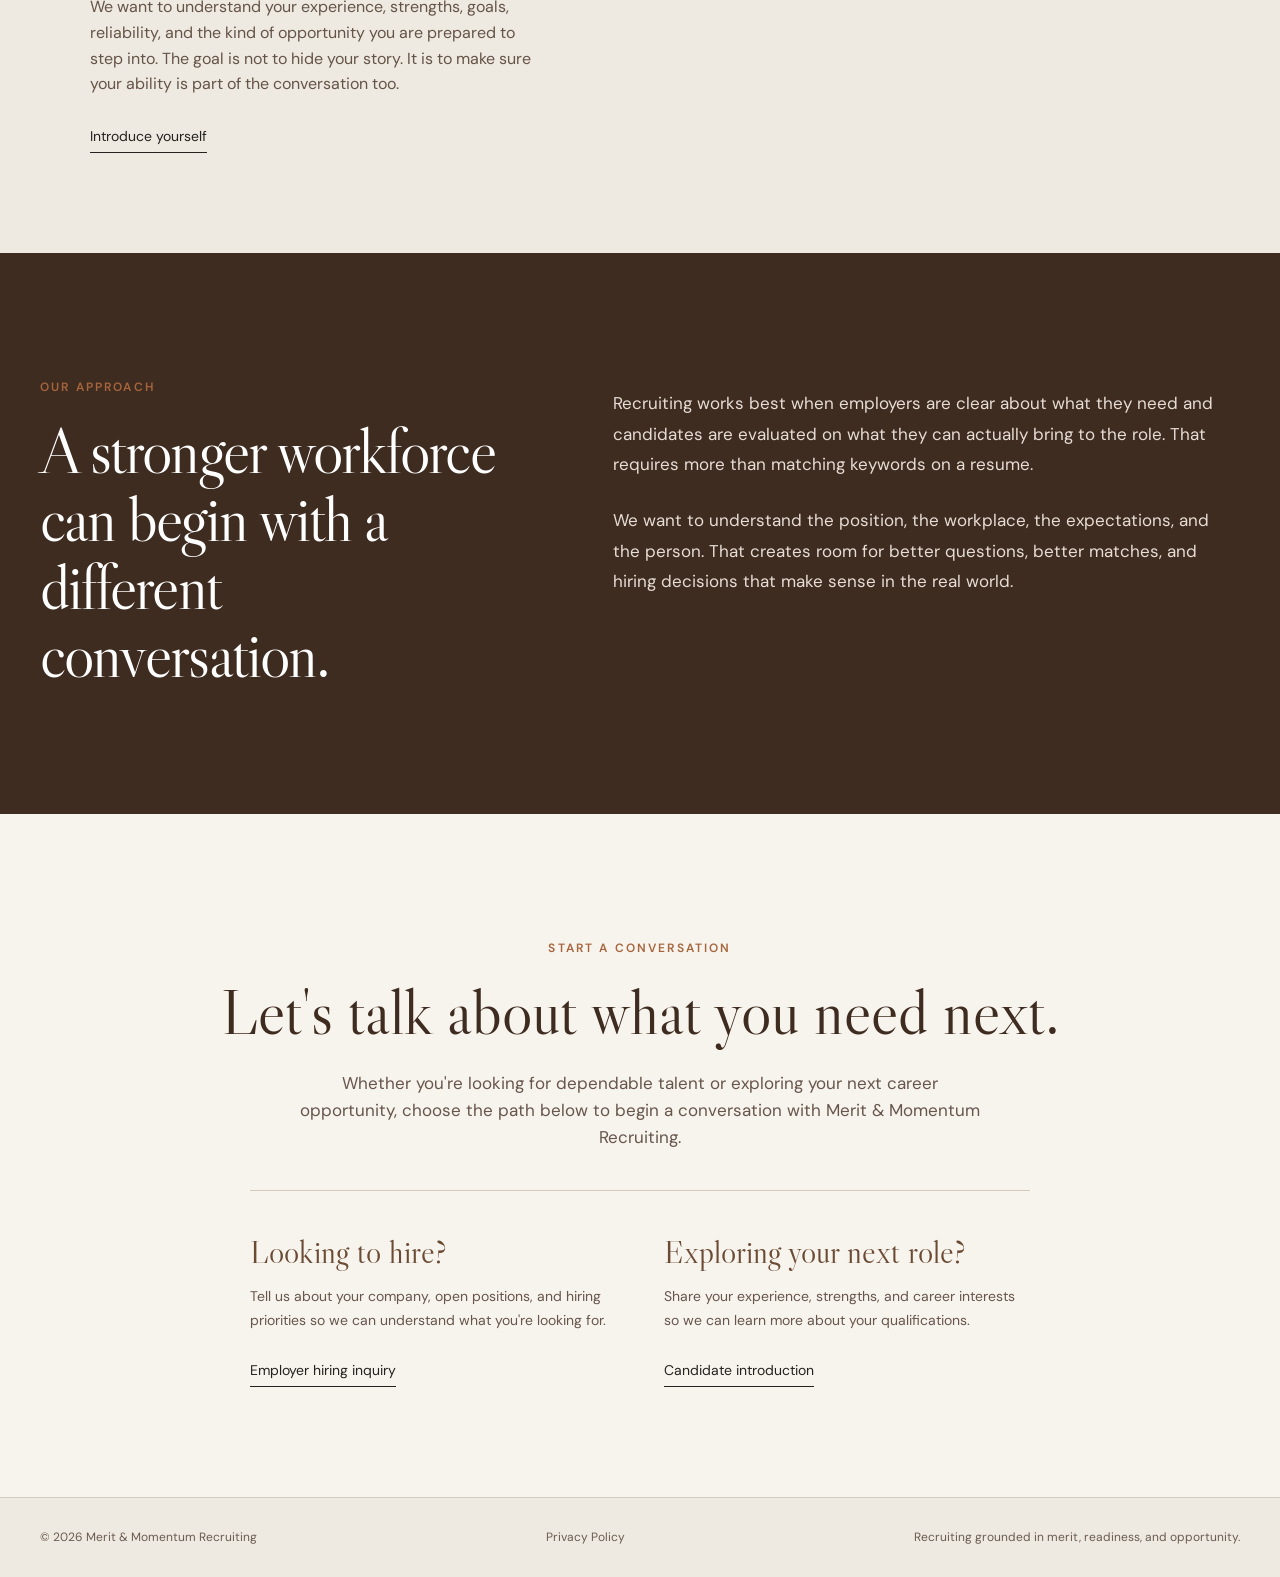
==== commit 99dee45d: "Add 'Services & Pricing' link to navigation" ====
--- a/index.html
+++ b/index.html
@@ -488,6 +488,7 @@
         <a href="about.html">About</a>
         <a href="privacy.html">Privacy Policy</a>
         <a href="employers.html">Employers</a>
+        <a href="services.html">Services &amp; Pricing</a>
         <a href="candidates.html">Candidates</a>
         <a href="#approach">Approach</a>
         <a href="#contact">Contact</a>
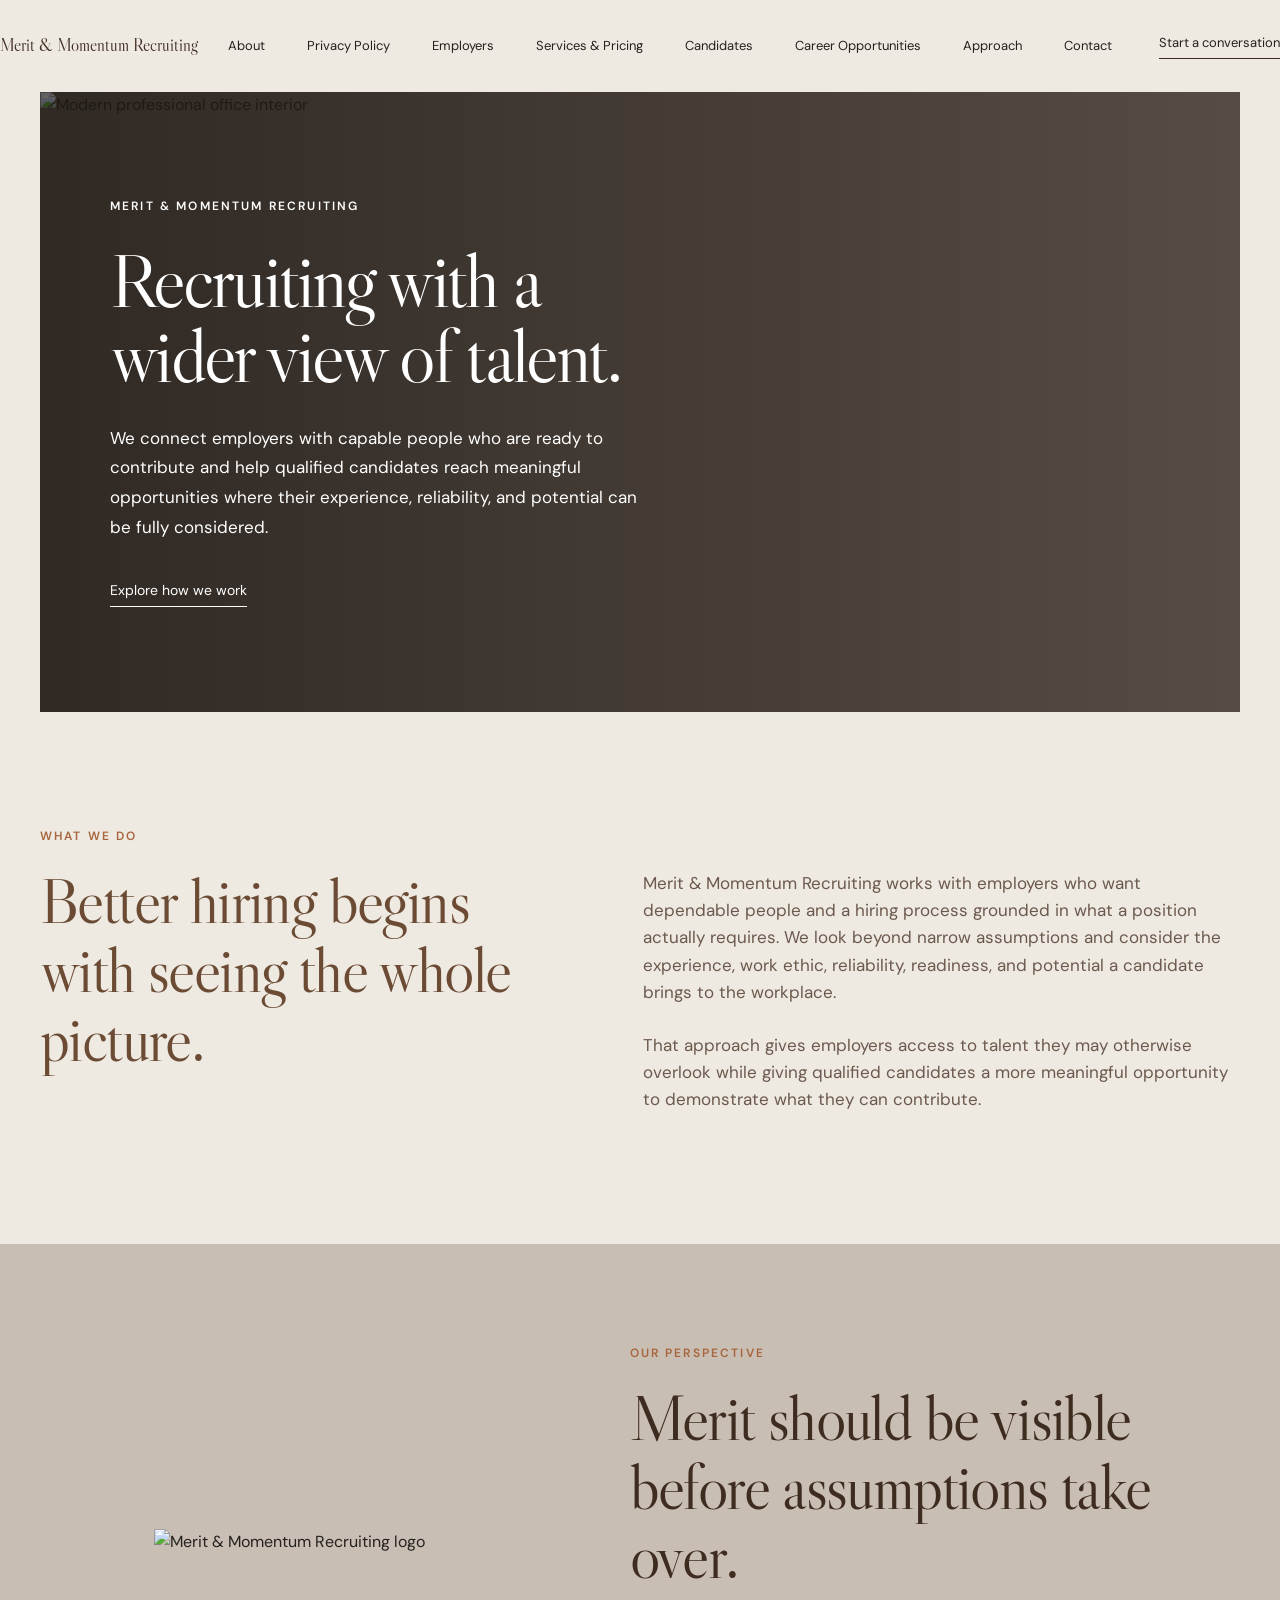
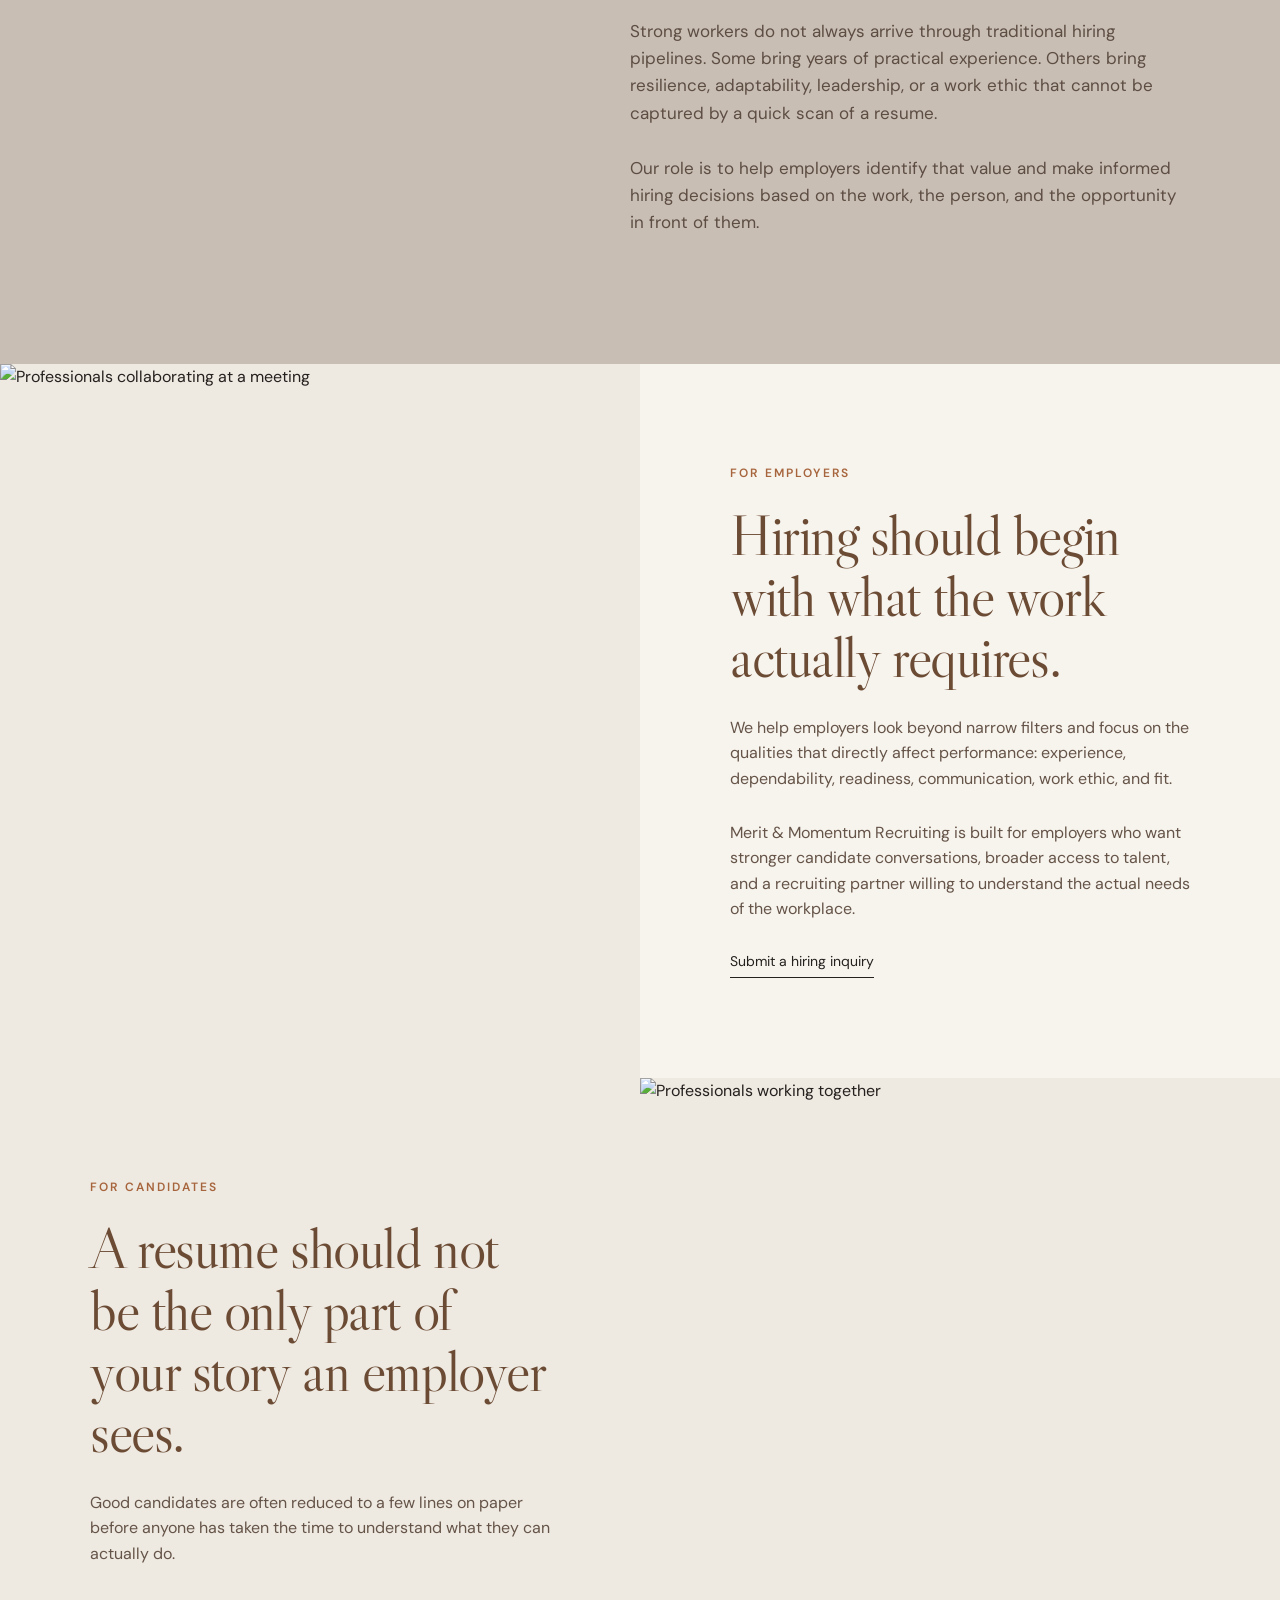
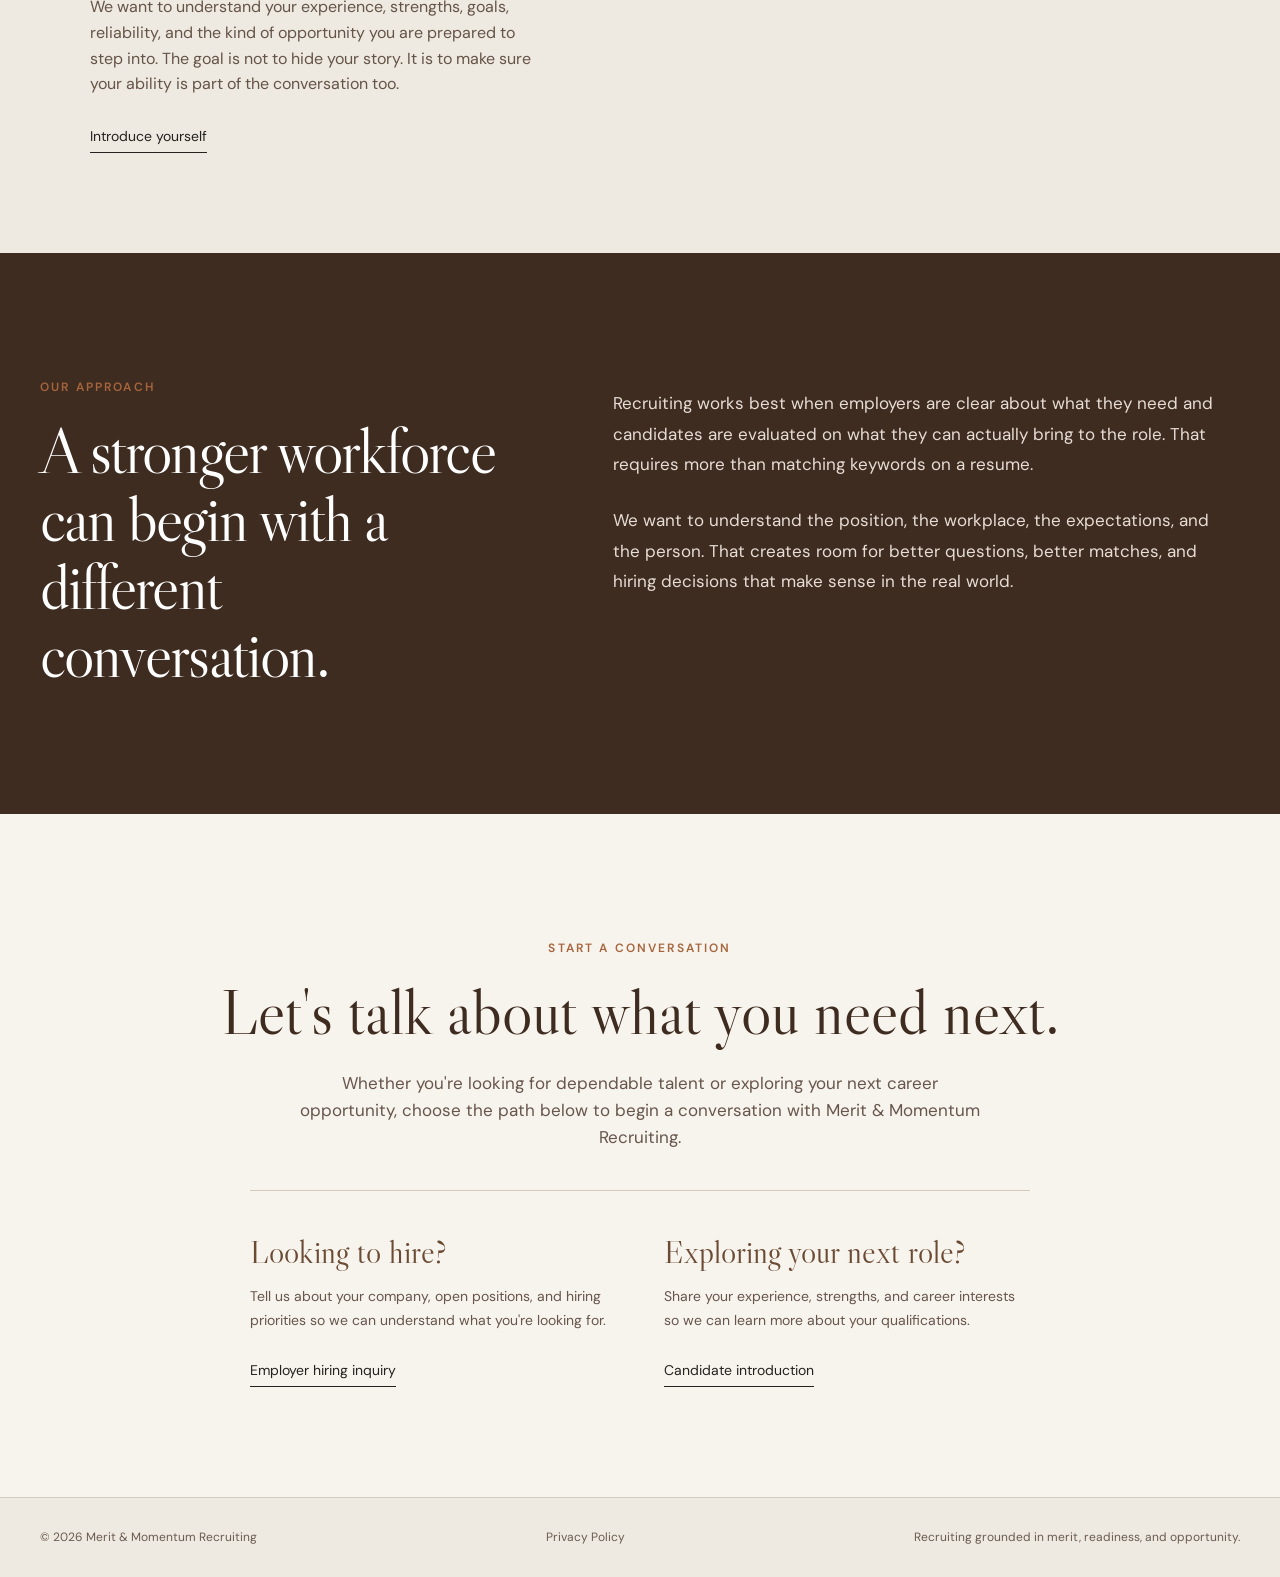
==== commit bfae2fe5: "Add link to Career Opportunities in navigation" ====
--- a/index.html
+++ b/index.html
@@ -490,6 +490,7 @@
         <a href="employers.html">Employers</a>
         <a href="services.html">Services &amp; Pricing</a>
         <a href="candidates.html">Candidates</a>
+        <a href="careers.html">Career Opportunities</a>
         <a href="#approach">Approach</a>
         <a href="#contact">Contact</a>
       </nav>
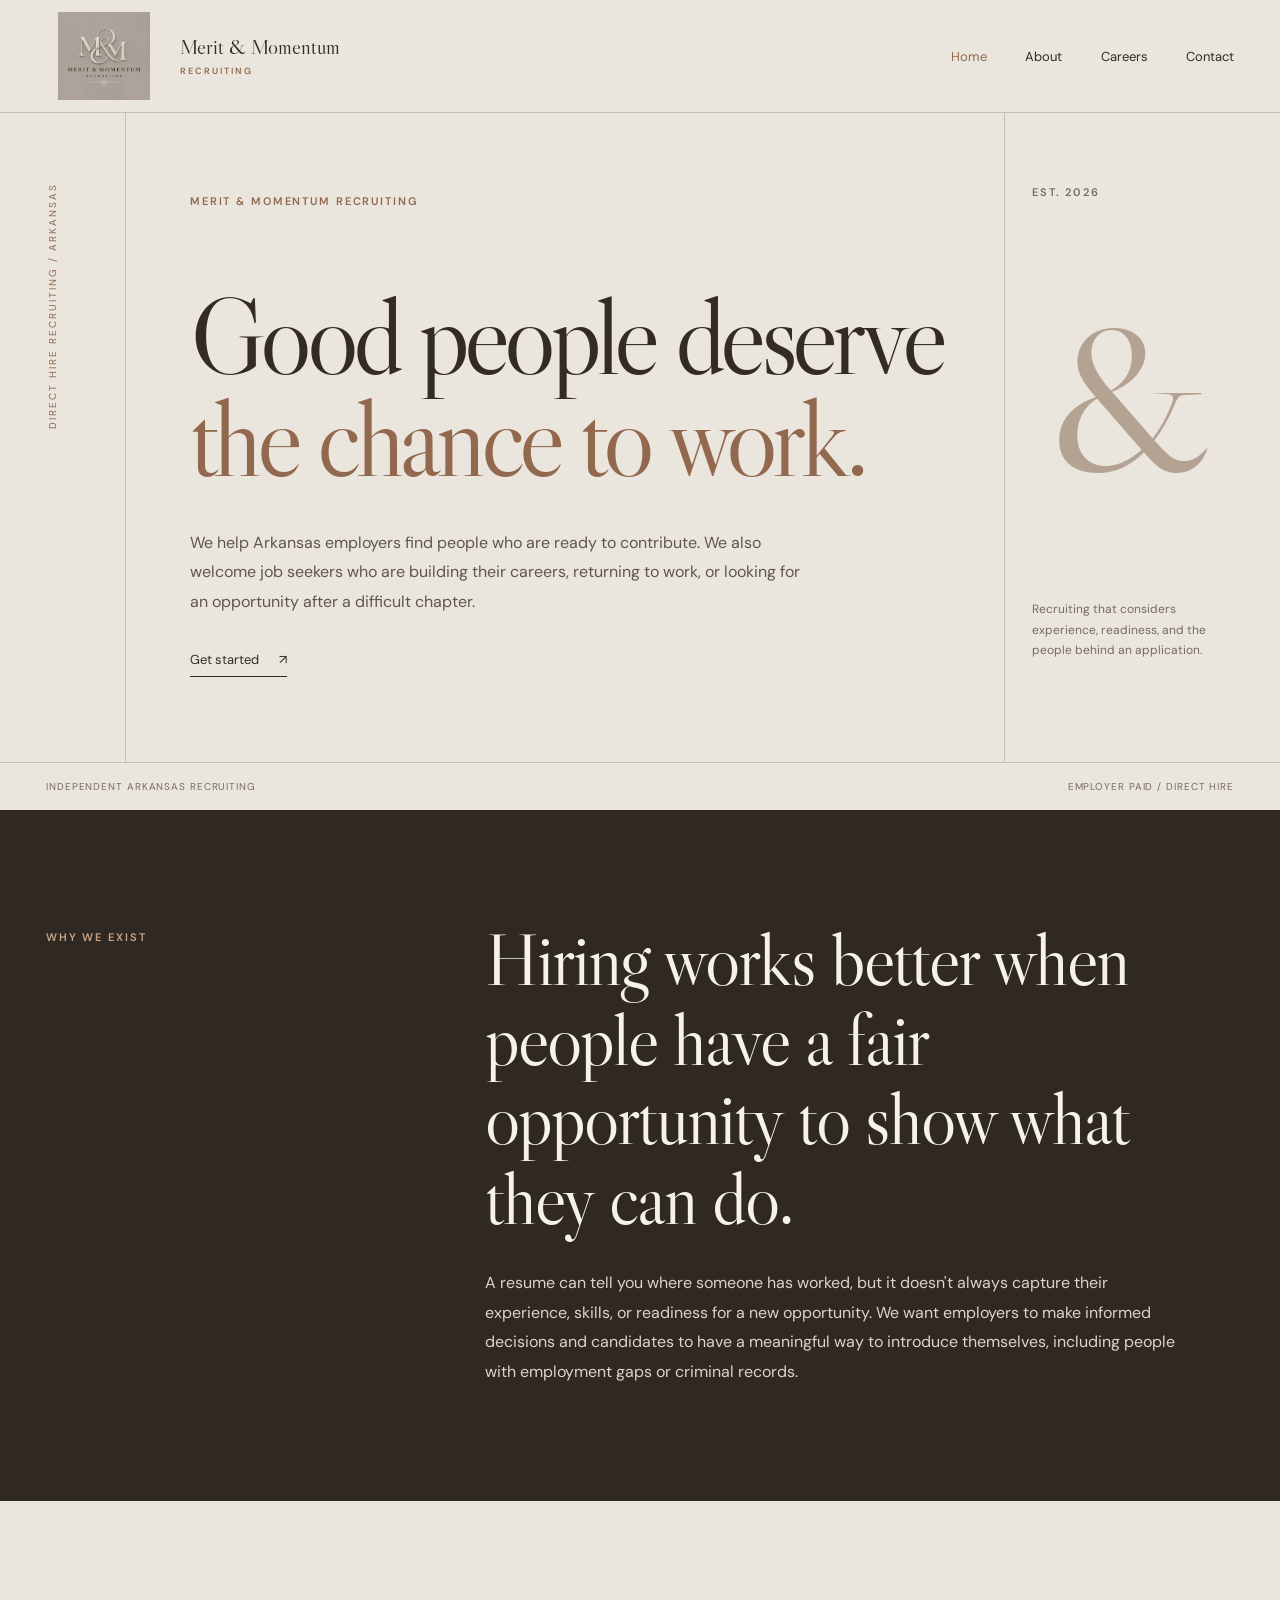
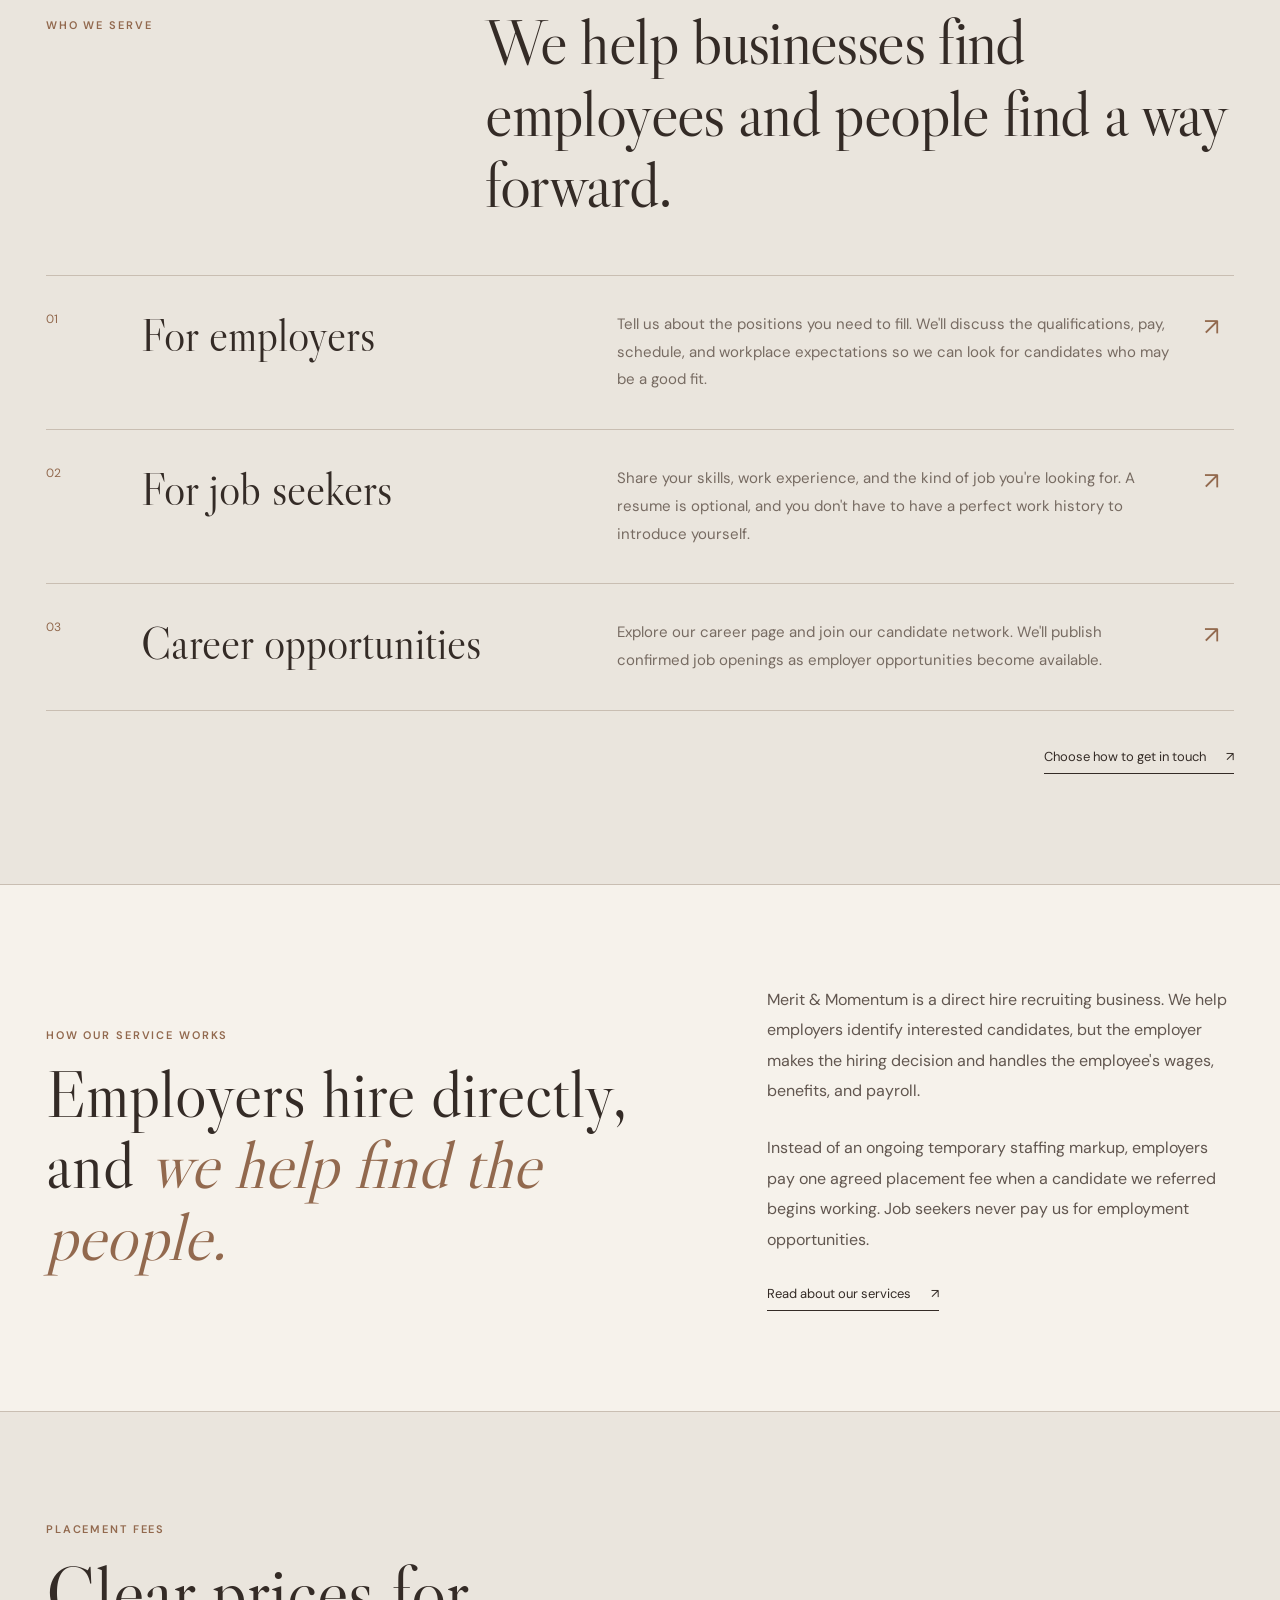
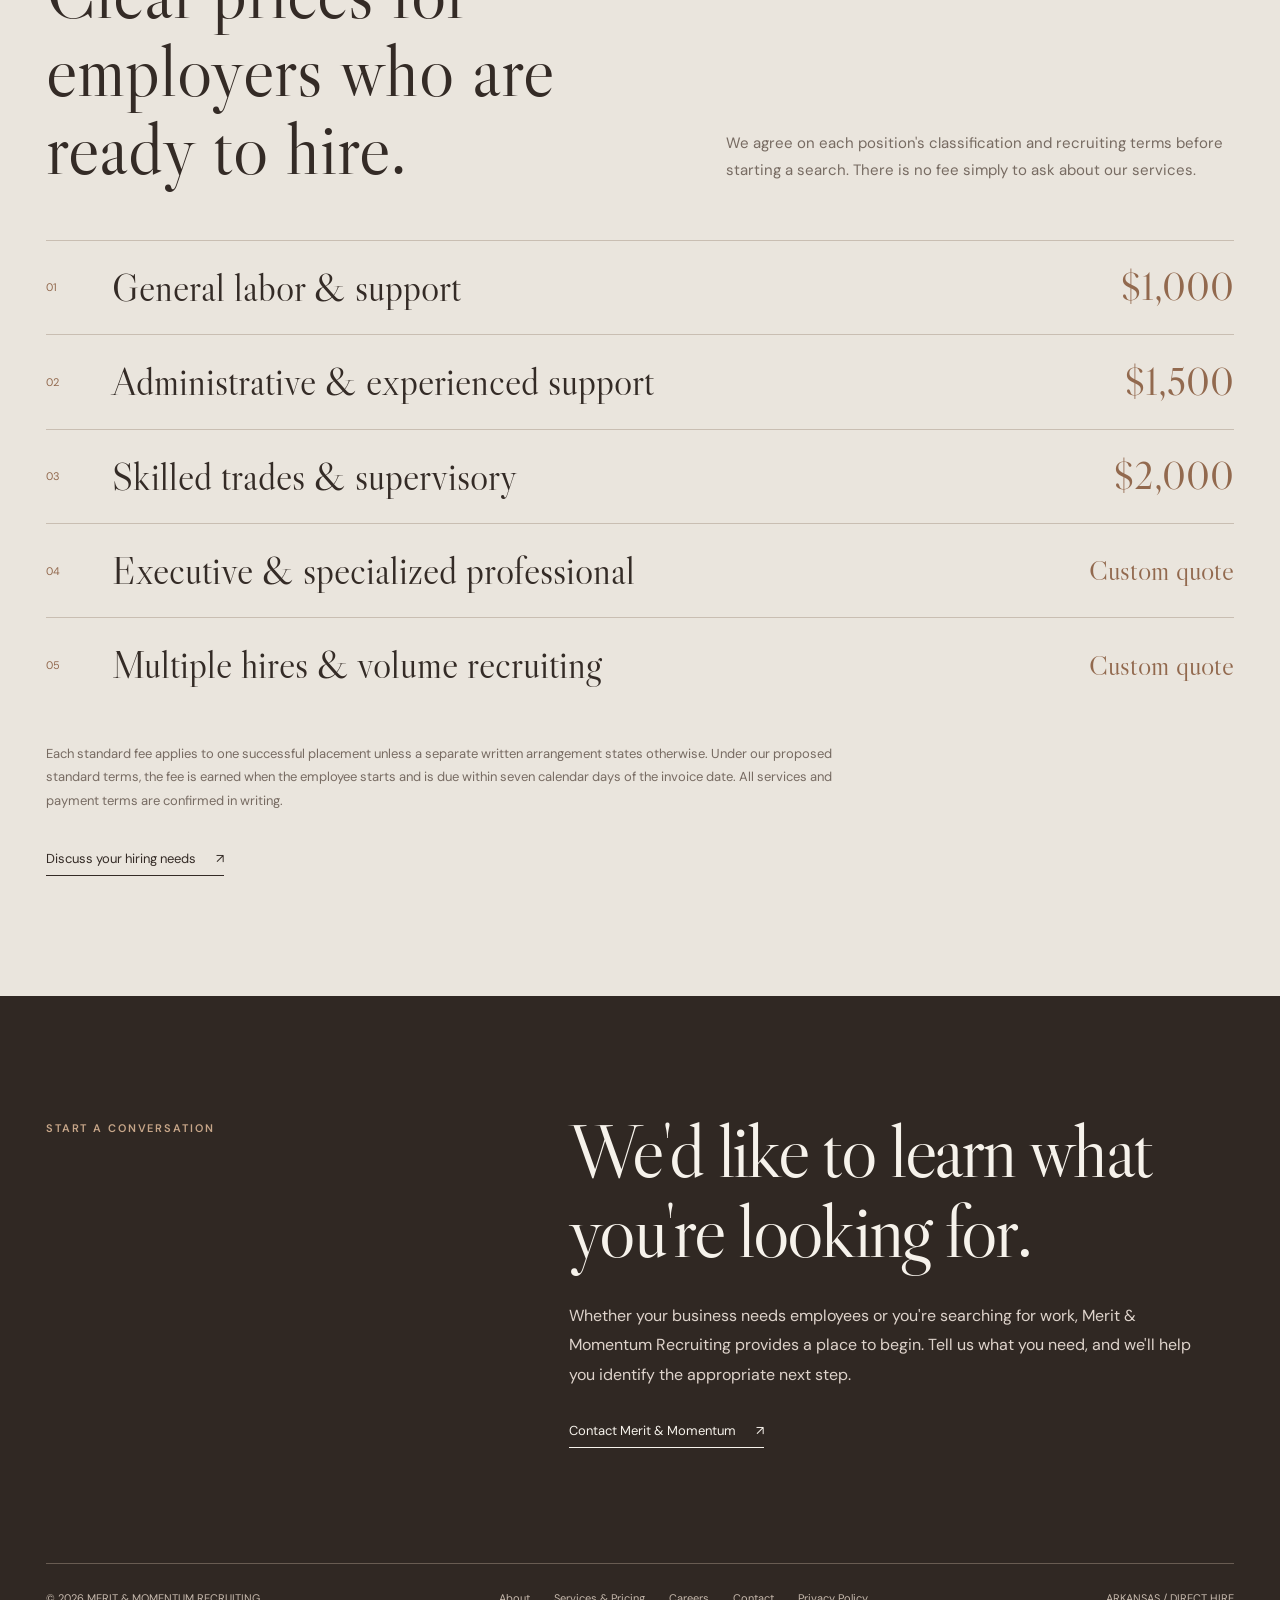
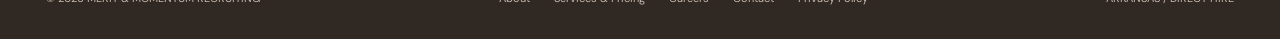
==== commit e21d3747: "Integrate official logo into homepage" ====
--- a/index.html
+++ b/index.html
@@ -1,731 +1,1200 @@
 
 <!DOCTYPE html>
 <html lang="en">
+
 <head>
   <meta charset="UTF-8">
-  <meta name="viewport" content="width=device-width, initial-scale=1.0">
-  <meta name="description" content="Merit & Momentum Recruiting connects employers with capable talent and helps candidates find meaningful career opportunities.">
-  <title>Merit & Momentum Recruiting</title>
+  <meta name="viewport" content="width=device-width, initial-scale=1">
+
+  <meta
+    name="description"
+    content="Merit & Momentum Recruiting connects Arkansas employers with qualified candidates, including people seeking second chance employment."
+  >
+
+  <title>Merit & Momentum Recruiting | Arkansas</title>
 
   <link rel="preconnect" href="https://fonts.googleapis.com">
   <link rel="preconnect" href="https://fonts.gstatic.com" crossorigin>
-  <link href="https://fonts.googleapis.com/css2?family=DM+Sans:wght@400;500;600&family=Libre+Caslon+Display&display=swap" rel="stylesheet">
+
+  <link
+    href="https://fonts.googleapis.com/css2?family=DM+Sans:wght@400;500;600&family=Libre+Caslon+Display&display=swap"
+    rel="stylesheet"
+  >
 
   <style>
+
     :root {
-      --cream: #eee9e1;
-      --cream-light: #f7f3ed;
-      --taupe: #c8beb3;
-      --brown: #6b4b34;
-      --brown-dark: #3f2c20;
-      --copper: #a7653d;
-      --charcoal: #25211e;
-    }
-
-    * { box-sizing: border-box; margin: 0; padding: 0; }
-
-    html { scroll-behavior: smooth; }
+      --paper: #eae5dd;
+      --milk: #f6f2eb;
+      --ink: #342b26;
+      --muted: #776b62;
+      --bronze: #92694e;
+      --line: #c9beb2;
+      --night: #302823;
+      --serif: "Libre Caslon Display", Georgia, serif;
+      --sans: "DM Sans", Arial, sans-serif;
+    }
+
+    * {
+      box-sizing: border-box;
+    }
+
+    html {
+      scroll-behavior: smooth;
+    }
 
     body {
-      background: var(--cream);
-      color: var(--charcoal);
-      font-family: "DM Sans", sans-serif;
-      line-height: 1.6;
-    }
-
-    img { display: block; width: 100%; }
-
-    a { color: inherit; text-decoration: none; }
+      margin: 0;
+      background: var(--paper);
+      color: var(--ink);
+      font-family: var(--sans);
+      -webkit-font-smoothing: antialiased;
+    }
+
+    a {
+      color: inherit;
+      text-decoration: none;
+    }
 
     a:focus-visible {
-      outline: 2px solid var(--copper);
-      outline-offset: 5px;
-    }
-
-    .shell {
-      width: min(1240px, calc(100% - 80px));
-      margin: 0 auto;
-    }
-
-    .eyebrow {
+      outline: 2px solid var(--bronze);
+      outline-offset: 4px;
+    }
+
+    img {
+      max-width: 100%;
+    }
+
+    .wrap {
+      width: min(1320px, calc(100% - 92px));
+      margin: auto;
+    }
+
+    .caps {
+      font-size: 11px;
+      letter-spacing: .17em;
       text-transform: uppercase;
-      letter-spacing: .18em;
-      font-size: 12px;
       font-weight: 600;
-      color: var(--copper);
-      margin-bottom: 20px;
-    }
-
-    .text-link {
-      display: inline-block;
-      font-size: 14px;
-      padding-bottom: 5px;
+    }
+
+    .link {
+      display: inline-flex;
+      gap: 20px;
+      align-items: center;
       border-bottom: 1px solid currentColor;
-      transition: opacity .2s ease;
-    }
-
-    .text-link:hover { opacity: .65; }
+      padding-bottom: 8px;
+      font-size: 13px;
+      transition: gap .2s;
+    }
+
+    .link:hover {
+      gap: 28px;
+    }
+
+    h1, h2, h3, p {
+      margin-top: 0;
+    }
+
+    h1, h2, h3 {
+      font-family: var(--serif);
+      font-weight: 400;
+    }
+
+    /* HEADER */
 
     header {
-      min-height: 92px;
+      border-bottom: 1px solid var(--line);
+      background: var(--paper);
+    }
+
+    .topbar {
+      min-height: 112px;
       display: flex;
       align-items: center;
-    }
-
-    .nav-wrap {
-      width: 100%;
-      display: grid;
-      grid-template-columns: 1fr auto 1fr;
+      justify-content: space-between;
+      gap: 28px;
+    }
+
+    .brand {
+      display: flex;
       align-items: center;
-      gap: 30px;
-    }
-
-    .brand {
-      font-family: "Libre Caslon Display", serif;
-      font-size: 17px;
-      color: var(--brown-dark);
-      white-space: nowrap;
+      gap: 18px;
+      min-width: 0;
+    }
+
+    /* OFFICIAL LOGO */
+
+    .brand-logo {
+      width: 116px;
+      height: 88px;
+      object-fit: contain;
+      display: block;
+      flex-shrink: 0;
+    }
+
+    .brand-text {
+      display: flex;
+      flex-direction: column;
+      gap: 5px;
+    }
+
+    .brand-text strong {
+      font: 400 21px/1.15 var(--serif);
+      color: var(--ink);
+    }
+
+    .brand-text small {
+      font-size: 9px;
+      letter-spacing: .22em;
+      font-weight: 600;
+      color: var(--bronze);
     }
 
     nav {
       display: flex;
-      gap: 42px;
       align-items: center;
-      justify-content: center;
+      gap: clamp(18px, 3vw, 46px);
+    }
+
+    nav a {
       font-size: 13px;
-    }
-
-    nav a {
-      position: relative;
+      padding: 8px 0;
       white-space: nowrap;
     }
 
-    nav a::after {
-      content: "";
-      position: absolute;
-      left: 0;
-      bottom: -5px;
-      width: 0;
-      height: 1px;
-      background: var(--brown-dark);
-      transition: width .25s ease;
-    }
-
-    nav a:hover::after { width: 100%; }
-
-    .header-contact {
-      justify-self: end;
+    nav a:hover,
+    nav a[aria-current="page"] {
+      color: var(--bronze);
+    }
+
+    /* HERO */
+
+    .hero {
+      border-bottom: 1px solid var(--line);
+    }
+
+    .hero-grid {
+      min-height: 640px;
+      display: grid;
+      grid-template-columns: 80px minmax(0, 1fr) 230px;
+    }
+
+    .hero-rail {
+      border-right: 1px solid var(--line);
+      padding-top: 70px;
+    }
+
+    .hero-rail span {
+      writing-mode: vertical-rl;
+      transform: rotate(180deg);
+      font-size: 10px;
+      letter-spacing: .2em;
+      color: var(--bronze);
+    }
+
+    .hero-main {
+      padding: 76px 50px 85px clamp(36px, 5vw, 76px);
+    }
+
+    .hero .caps {
+      color: var(--bronze);
+    }
+
+    .hero h1 {
+      font-size: clamp(70px, 8.5vw, 135px);
+      letter-spacing: -.052em;
+      line-height: .94;
+      margin: 75px 0 38px;
+      max-width: 850px;
+    }
+
+    .hero h1 em {
+      font-style: normal;
+      color: var(--bronze);
+    }
+
+    .hero p {
+      color: #61564f;
+      line-height: 1.85;
+      font-size: 16px;
+      max-width: 630px;
+      margin-bottom: 32px;
+    }
+
+    .hero-aside {
+      border-left: 1px solid var(--line);
+      padding: 72px 0 70px 27px;
+      display: flex;
+      flex-direction: column;
+      justify-content: space-between;
+    }
+
+    .hero-aside .amp {
+      font: 400 200px/.9 var(--serif);
+      color: #b4a393;
+      align-self: center;
+    }
+
+    .hero-aside p {
+      font-size: 12px;
+      line-height: 1.7;
+      color: var(--muted);
+    }
+
+    .subline {
+      display: flex;
+      justify-content: space-between;
+      gap: 20px;
+      padding: 17px 0;
+      font-size: 10px;
+      color: var(--muted);
+      letter-spacing: .09em;
+    }
+
+    /* OUR PURPOSE */
+
+    .belief {
+      background: var(--night);
+      color: var(--milk);
+      padding: 110px 0 115px;
+    }
+
+    .belief-grid {
+      display: grid;
+      grid-template-columns: 1fr 2fr;
+      gap: 65px;
+    }
+
+    .belief .caps {
+      color: #c7a689;
+      padding-top: 10px;
+    }
+
+    .belief h2 {
+      font-size: clamp(49px, 5.8vw, 83px);
+      line-height: 1.07;
+      letter-spacing: -.027em;
+      max-width: 880px;
+      margin-bottom: 30px;
+    }
+
+    .belief p {
+      max-width: 690px;
+      color: #ded3cb;
+      font-size: 16px;
+      line-height: 1.85;
+      margin: 0;
+    }
+
+    /* SERVICES */
+
+    .work {
+      padding: 105px 0 110px;
+    }
+
+    .section-heading {
+      display: grid;
+      grid-template-columns: 1fr 2fr;
+      gap: 65px;
+      margin-bottom: 55px;
+    }
+
+    .section-heading .caps {
+      color: var(--bronze);
+      padding-top: 12px;
+    }
+
+    .section-heading h2 {
+      font-size: clamp(48px, 5.1vw, 74px);
+      line-height: 1.09;
+      letter-spacing: -.025em;
+      margin-bottom: 0;
+    }
+
+    .service {
+      border-top: 1px solid var(--line);
+      padding: 35px 0;
+      display: grid;
+      grid-template-columns:
+        65px
+        minmax(210px, 1fr)
+        minmax(0, 1.25fr)
+        30px;
+      gap: 30px;
+      align-items: start;
+    }
+
+    .service:last-of-type {
+      border-bottom: 1px solid var(--line);
+    }
+
+    .service .number {
+      font-size: 12px;
+      color: var(--bronze);
+    }
+
+    .service h3 {
+      font-size: clamp(30px, 3.5vw, 48px);
+      line-height: 1.12;
+      margin: 0;
+    }
+
+    .service p {
+      font-size: 15px;
+      line-height: 1.85;
+      color: var(--muted);
+      margin: 0;
+    }
+
+    .service .arrow {
+      font-size: 24px;
+      color: var(--bronze);
+    }
+
+    .work-foot {
+      text-align: right;
+      margin-top: 34px;
+    }
+
+    /* DIRECT HIRE MODEL */
+
+    .model {
+      background: var(--milk);
+      border-top: 1px solid var(--line);
+      border-bottom: 1px solid var(--line);
+      padding: 100px 0;
+    }
+
+    .model-grid {
+      display: grid;
+      grid-template-columns: 1.15fr .85fr;
+      gap: 90px;
+      align-items: center;
+    }
+
+    .model h2 {
+      font-size: clamp(48px, 5.2vw, 77px);
+      line-height: 1.08;
+      margin: 14px 0 0;
+    }
+
+    .model h2 em {
+      font-style: italic;
+      color: var(--bronze);
+    }
+
+    .model p {
+      font-size: 16px;
+      color: #61564f;
+      line-height: 1.9;
+      margin-bottom: 27px;
+    }
+
+    /* PRICING */
+
+    .pricing {
+      padding: 105px 0 120px;
+    }
+
+    .pricing-top {
+      display: grid;
+      grid-template-columns: 1.1fr .9fr;
+      gap: 60px;
+      align-items: end;
+      margin-bottom: 52px;
+    }
+
+    .pricing h2 {
+      font-size: clamp(50px, 5.8vw, 79px);
+      line-height: 1.05;
+      margin: 16px 0 0;
+    }
+
+    .pricing-top p {
+      font-size: 15px;
+      line-height: 1.8;
+      color: var(--muted);
+      margin-bottom: 4px;
+    }
+
+    .rate {
+      border-top: 1px solid var(--line);
+      padding: 25px 0;
+      display: grid;
+      grid-template-columns: 48px minmax(0, 1fr) 210px;
+      gap: 18px;
+      align-items: center;
+    }
+
+    .rate:last-of-type {
+      border-bottom: 1px solid var(--line);
+    }
+
+    .rate .number {
+      font-size: 11px;
+      color: var(--bronze);
+    }
+
+    .rate .name {
+      font: 400 clamp(25px, 3vw, 40px)/1.13 var(--serif);
+    }
+
+    .rate .price {
+      text-align: right;
+      font: 400 clamp(25px, 3vw, 42px)/1.1 var(--serif);
+      color: var(--bronze);
+    }
+
+    .rate .price.custom {
+      font-size: 28px;
+    }
+
+    .pricing-note {
       font-size: 13px;
-      padding-bottom: 4px;
-      border-bottom: 1px solid var(--brown-dark);
-    }
-
-    .hero {
-      position: relative;
-      min-height: 610px;
-      overflow: hidden;
-      margin-bottom: 115px;
-      background: #5b5148;
-    }
-
-    .hero img {
-      position: absolute;
-      inset: 0;
-      height: 100%;
-      object-fit: cover;
-    }
-
-    .hero::after {
-      content: "";
-      position: absolute;
-      inset: 0;
-      background: linear-gradient(
-        90deg,
-        rgba(25,20,17,.66) 0%,
-        rgba(25,20,17,.38) 48%,
-        rgba(25,20,17,.08) 100%
-      );
-    }
-
-    .hero-content {
-      position: relative;
-      z-index: 2;
-      max-width: 680px;
-      padding: 105px 70px;
-      color: white;
-    }
-
-    .hero .eyebrow {
-      color: white;
-      margin-bottom: 27px;
-    }
-
-    .hero h1 {
-      font-family: "Libre Caslon Display", serif;
-      font-weight: 400;
-      font-size: clamp(58px, 6vw, 84px);
-      line-height: .98;
+      line-height: 1.8;
+      color: var(--muted);
+      max-width: 820px;
+      margin-top: 30px;
+    }
+
+    .pricing-action {
+      margin-top: 35px;
+    }
+
+    /* CLOSING */
+
+    .closing {
+      background: var(--night);
+      color: var(--milk);
+      padding: 115px 0;
+    }
+
+    .closing-grid {
+      display: grid;
+      grid-template-columns: 1fr 1.5fr;
+      gap: 80px;
+    }
+
+    .closing .caps {
+      color: #c7a689;
+      padding-top: 10px;
+    }
+
+    .closing h2 {
+      font-size: clamp(53px, 6vw, 88px);
+      line-height: 1.04;
       letter-spacing: -.035em;
       margin-bottom: 30px;
     }
 
-    .hero p {
-      max-width: 610px;
-      font-size: 17px;
-      line-height: 1.75;
-      margin-bottom: 34px;
-    }
-
-    .intro {
-      display: grid;
-      grid-template-columns: .95fr 1.15fr;
-      gap: 110px;
-      align-items: start;
-      padding-bottom: 130px;
-    }
-
-    .intro h2 {
-      font-family: "Libre Caslon Display", serif;
-      font-size: clamp(50px, 5vw, 72px);
-      line-height: 1.08;
-      font-weight: 400;
-      color: var(--brown);
-      letter-spacing: -.025em;
-    }
-
-    .intro-copy {
-      padding-top: 43px;
-      color: #6c594d;
-      font-size: 17px;
-    }
-
-    .intro-copy p + p { margin-top: 26px; }
-
-    .identity-section {
-      background: var(--taupe);
-      padding: 100px 0;
-    }
-
-    .identity-grid {
-      display: grid;
-      grid-template-columns: .9fr 1.1fr;
-      gap: 90px;
-      align-items: center;
-    }
-
-    .logo-frame {
-      max-width: 560px;
-      margin: 0 auto;
-      min-height: 150px;
-    }
-
-    .logo-frame img {
-      width: 100%;
-      height: auto;
-    }
-
-    .identity-copy h2 {
-      font-family: "Libre Caslon Display", serif;
-      font-size: clamp(48px, 5vw, 70px);
-      font-weight: 400;
-      color: var(--brown-dark);
-      line-height: 1.08;
-      letter-spacing: -.025em;
-      margin-bottom: 28px;
-    }
-
-    .identity-copy p {
-      color: #5d4d43;
-      font-size: 17px;
-      max-width: 560px;
-      margin-bottom: 28px;
-    }
-
-    .split-section,
-    .candidate-section {
-      display: grid;
-      grid-template-columns: 1fr 1fr;
-      min-height: 650px;
-    }
-
-    .split-image img {
-      height: 100%;
-      object-fit: cover;
-    }
-
-    .split-copy {
-      padding: 100px 90px;
-      display: flex;
-      flex-direction: column;
-      justify-content: center;
-      align-items: flex-start;
-      background: var(--cream-light);
-    }
-
-    .split-copy h2 {
-      font-family: "Libre Caslon Display", serif;
-      font-size: clamp(46px, 4.5vw, 66px);
-      line-height: 1.06;
-      font-weight: 400;
-      color: var(--brown);
-      margin-bottom: 28px;
-      letter-spacing: -.025em;
-    }
-
-    .split-copy p {
+    .closing p {
       font-size: 16px;
-      color: #655448;
-      margin-bottom: 28px;
-      max-width: 580px;
-    }
-
-    .candidate-section .split-copy {
-      background: var(--cream);
-    }
-
-    .approach {
-      padding: 125px 0;
-      background: var(--brown-dark);
-      color: white;
-    }
-
-    .approach-grid {
-      display: grid;
-      grid-template-columns: .85fr 1.15fr;
-      gap: 110px;
-      align-items: start;
-    }
-
-    .approach h2 {
-      font-family: "Libre Caslon Display", serif;
-      font-size: clamp(48px, 5vw, 70px);
-      line-height: 1.06;
-      font-weight: 400;
-      letter-spacing: -.03em;
-    }
-
-    .approach-copy {
-      padding-top: 10px;
-      font-size: 17px;
-      line-height: 1.8;
-      color: #e7ddd5;
-    }
-
-    .approach-copy p + p { margin-top: 25px; }
-
-    .contact-section {
-      padding: 125px 0 110px;
-      background: var(--cream-light);
-      text-align: center;
-    }
-
-    .contact-section h2 {
-      font-family: "Libre Caslon Display", serif;
-      font-size: clamp(52px, 5vw, 74px);
-      font-weight: 400;
-      line-height: 1.05;
-      color: var(--brown-dark);
-      margin-bottom: 25px;
-    }
-
-    .contact-section p {
-      max-width: 690px;
-      margin: 0 auto 38px;
-      font-size: 17px;
-      color: #66564b;
-    }
-
-    .contact-options {
-      max-width: 780px;
-      margin: 0 auto;
-      display: grid;
-      grid-template-columns: 1fr 1fr;
-      gap: 48px;
-      text-align: left;
-      border-top: 1px solid #d5c9be;
-      padding-top: 42px;
-    }
-
-    .contact-option h3 {
-      font-family: "Libre Caslon Display", serif;
-      font-weight: 400;
-      font-size: 32px;
-      line-height: 1.2;
-      color: var(--brown);
-      margin-bottom: 14px;
-    }
-
-    .contact-option p {
-      font-size: 14px;
-      line-height: 1.7;
-      margin: 0 0 24px;
-      text-align: left;
-    }
+      line-height: 1.85;
+      color: #ded3cb;
+      max-width: 650px;
+      margin-bottom: 30px;
+    }
+
+    /* FOOTER */
 
     footer {
-      border-top: 1px solid rgba(63,44,32,.16);
-      padding: 30px 0;
-      font-size: 12px;
-      color: #6b5c51;
-    }
-
-    .footer-row {
+      background: var(--night);
+      color: #c6b9ad;
+    }
+
+    .footer-grid {
+      border-top: 1px solid #685c52;
+      padding: 27px 0 34px;
       display: flex;
       justify-content: space-between;
-      gap: 30px;
       align-items: center;
-    }
-
-    @media (max-width: 1050px) {
-      .nav-wrap {
-        grid-template-columns: 1fr auto;
+      gap: 25px;
+      flex-wrap: wrap;
+      font-size: 11px;
+    }
+
+    .footer-links {
+      display: flex;
+      flex-wrap: wrap;
+      gap: 24px;
+    }
+
+    .footer-links a:hover {
+      color: white;
+    }
+
+    /* TABLET */
+
+    @media (max-width: 1100px) {
+
+      .wrap {
+        width: calc(100% - 60px);
+      }
+
+      .hero-grid {
+        grid-template-columns: 50px minmax(0, 1fr) 150px;
+      }
+
+      .hero-main {
+        padding-left: 36px;
+        padding-right: 25px;
+      }
+
+      .hero-aside .amp {
+        font-size: 140px;
+      }
+
+    }
+
+    @media (max-width: 850px) {
+
+      .topbar {
+        flex-wrap: wrap;
+        padding: 18px 0;
+      }
+
+      .topbar nav {
+        width: 100%;
+        gap: 25px;
+      }
+
+      .hero-grid {
+        grid-template-columns: 35px minmax(0, 1fr);
+      }
+
+      .hero-aside {
+        display: none;
+      }
+
+      .hero-main {
+        padding: 70px 10px 75px 30px;
+      }
+
+      .hero h1 {
+        margin-top: 55px;
+        font-size: clamp(65px, 10vw, 100px);
+      }
+
+      .belief-grid,
+      .section-heading,
+      .model-grid,
+      .pricing-top,
+      .closing-grid {
+        grid-template-columns: 1fr;
+        gap: 27px;
+      }
+
+      .service {
+        grid-template-columns: 35px 1fr 25px;
+        gap: 15px;
+      }
+
+      .service p {
+        grid-column: 2;
+        grid-row: 2;
+      }
+
+      .service .arrow {
+        grid-column: 3;
+        grid-row: 1;
+      }
+
+      .belief,
+      .work,
+      .model,
+      .pricing,
+      .closing {
+        padding-top: 80px;
+        padding-bottom: 85px;
+      }
+
+    }
+
+    /* MOBILE */
+
+    @media (max-width: 550px) {
+
+      .wrap {
+        width: calc(100% - 36px);
+      }
+
+      .topbar {
+        gap: 18px;
+      }
+
+      .brand-logo {
+        width: 88px;
+        height: 68px;
+      }
+
+      .brand-text strong {
+        font-size: 17px;
+      }
+
+      .brand-text small {
+        font-size: 8px;
       }
 
       nav {
-        grid-column: 1 / -1;
-        grid-row: 2;
-        padding-bottom: 20px;
-        justify-content: flex-start;
+        justify-content: space-between;
+        gap: 12px !important;
+      }
+
+      nav a {
+        font-size: 12px;
+      }
+
+      .hero-grid {
+        grid-template-columns: 1fr;
+      }
+
+      .hero-rail {
+        display: none;
+      }
+
+      .hero-main {
+        padding: 60px 0 68px;
+      }
+
+      .hero h1 {
+        font-size: clamp(57px, 13vw, 76px);
+      }
+
+      .hero p {
+        font-size: 15px;
+      }
+
+      .subline {
+        font-size: 9px;
         flex-wrap: wrap;
       }
 
-      .split-copy { padding: 75px 50px; }
-    }
-
-    @media (max-width: 900px) {
-      .shell {
-        width: min(100% - 36px, 1240px);
-      }
-
-      .hero {
-        min-height: 640px;
-        margin-bottom: 80px;
-      }
-
-      .hero-content { padding: 85px 30px; }
-
-      .intro,
-      .identity-grid,
-      .approach-grid {
-        grid-template-columns: 1fr;
-        gap: 45px;
-      }
-
-      .intro-copy { padding-top: 0; }
-
-      .split-section,
-      .candidate-section {
-        grid-template-columns: 1fr;
-      }
-
-      .candidate-section .split-image { order: 1; }
-      .candidate-section .split-copy { order: 2; }
-
-      .split-image { min-height: 420px; }
-      .split-image img { height: 420px; }
-      .split-copy { padding: 75px 35px; }
-
-      .identity-section,
-      .approach,
-      .contact-section {
-        padding: 85px 0;
-      }
-
-      .footer-row {
-        flex-direction: column;
+      .belief h2,
+      .section-heading h2,
+      .model h2,
+      .pricing h2 {
+        font-size: clamp(44px, 11vw, 62px);
+      }
+
+      .service {
+        grid-template-columns: 22px 1fr 18px;
+      }
+
+      .service h3 {
+        font-size: 32px;
+      }
+
+      .rate {
+        grid-template-columns: 22px 1fr;
+        gap: 13px;
+      }
+
+      .rate .price {
+        grid-column: 2;
+        text-align: left;
+        font-size: 32px;
+      }
+
+      .rate .price.custom {
+        font-size: 24px;
+      }
+
+      .rate .name {
+        font-size: 30px;
+      }
+
+      .closing h2 {
+        font-size: clamp(51px, 12vw, 68px);
+      }
+
+      .footer-grid {
         align-items: flex-start;
       }
-    }
-
-    @media (max-width: 560px) {
-      header { padding: 24px 0; }
-
-      .brand {
-        font-size: 15px;
-        white-space: normal;
-      }
-
-      .header-contact {
-        font-size: 11px;
-        text-align: right;
-      }
-
-      nav {
-        gap: 18px;
-        font-size: 12px;
-      }
-
-      .hero h1 { font-size: 52px; }
-
-      .hero p,
-      .intro-copy,
-      .identity-copy p,
-      .approach-copy,
-      .contact-section p {
-        font-size: 15px;
-      }
-
-      .intro { padding-bottom: 85px; }
-      .hero { min-height: 600px; }
-
-      .contact-options {
-        grid-template-columns: 1fr;
-        gap: 36px;
-      }
-    }
+
+    }
+
   </style>
+
 </head>
 
 <body>
+
+  <!-- HEADER WITH OFFICIAL LOGO -->
+
   <header>
-    <div class="shell nav-wrap">
-
-      <a href="index.html" class="brand">
-        Merit & Momentum Recruiting
+    <div class="wrap topbar">
+
+      <a
+        class="brand"
+        href="index.html"
+        aria-label="Merit and Momentum Recruiting homepage"
+      >
+
+        <img
+          class="brand-logo"
+          src="merit-momentum-logo.png"
+          alt="Merit & Momentum Recruiting logo"
+          width="116"
+          height="88"
+        >
+
+        <span class="brand-text">
+          <strong>Merit &amp; Momentum</strong>
+          <small>RECRUITING</small>
+        </span>
+
       </a>
 
       <nav aria-label="Main navigation">
+        <a href="index.html" aria-current="page">Home</a>
         <a href="about.html">About</a>
-        <a href="privacy.html">Privacy Policy</a>
-        <a href="employers.html">Employers</a>
-        <a href="services.html">Services &amp; Pricing</a>
-        <a href="candidates.html">Candidates</a>
-        <a href="careers.html">Career Opportunities</a>
-        <a href="#approach">Approach</a>
-        <a href="#contact">Contact</a>
+        <a href="careers.html">Careers</a>
+        <a href="contact.html">Contact</a>
       </nav>
-
-      <a href="#contact" class="header-contact">
-        Start a conversation
-      </a>
 
     </div>
   </header>
 
   <main>
 
-    <section class="shell hero">
-      <img
-        src="https://images.unsplash.com/photo-1497366754035-f200968a6e72?auto=format&fit=crop&w=1800&q=88"
-        alt="Modern professional office interior"
-      >
-
-      <div class="hero-content">
-        <div class="eyebrow">Merit & Momentum Recruiting</div>
-
-        <h1>Recruiting with a wider view of talent.</h1>
+    <!-- INTRODUCTION -->
+
+    <section class="hero">
+
+      <div class="wrap hero-grid">
+
+        <div class="hero-rail">
+          <span>DIRECT HIRE RECRUITING / ARKANSAS</span>
+        </div>
+
+        <div class="hero-main">
+
+          <span class="caps">
+            Merit &amp; Momentum Recruiting
+          </span>
+
+          <h1>
+            Good people deserve
+            <em>the chance to work.</em>
+          </h1>
+
+          <p>
+            We help Arkansas employers find people who
+            are ready to contribute. We also welcome
+            job seekers who are building their careers,
+            returning to work, or looking for an
+            opportunity after a difficult chapter.
+          </p>
+
+          <a class="link" href="contact.html">
+            Get started
+            <span aria-hidden="true">↗</span>
+          </a>
+
+        </div>
+
+        <aside class="hero-aside">
+
+          <span
+            class="caps"
+            style="color:var(--muted)"
+          >
+            EST. 2026
+          </span>
+
+          <span class="amp" aria-hidden="true">&amp;</span>
+
+          <p>
+            Recruiting that considers experience,
+            readiness, and the people behind an application.
+          </p>
+
+        </aside>
+
+      </div>
+
+    </section>
+
+    <div class="wrap subline">
+
+      <span>
+        INDEPENDENT ARKANSAS RECRUITING
+      </span>
+
+      <span>
+        EMPLOYER PAID / DIRECT HIRE
+      </span>
+
+    </div>
+
+    <!-- OUR PURPOSE -->
+
+    <section class="belief">
+
+      <div class="wrap belief-grid">
+
+        <span class="caps">
+          Why we exist
+        </span>
+
+        <div>
+
+          <h2>
+            Hiring works better when people have
+            a fair opportunity to show what they can do.
+          </h2>
+
+          <p>
+            A resume can tell you where someone has worked,
+            but it doesn't always capture their experience,
+            skills, or readiness for a new opportunity.
+            We want employers to make informed decisions
+            and candidates to have a meaningful way to
+            introduce themselves, including people with
+            employment gaps or criminal records.
+          </p>
+
+        </div>
+
+      </div>
+
+    </section>
+
+    <!-- WHO WE HELP -->
+
+    <section class="wrap work" id="services">
+
+      <div class="section-heading">
+
+        <span class="caps">
+          Who we serve
+        </span>
+
+        <h2>
+          We help businesses find employees
+          and people find a way forward.
+        </h2>
+
+      </div>
+
+      <a class="service" href="employers.html">
+
+        <span class="number">01</span>
+
+        <h3>
+          For employers
+        </h3>
 
         <p>
-          We connect employers with capable people who are ready to contribute
-          and help qualified candidates reach meaningful opportunities where
-          their experience, reliability, and potential can be fully considered.
+          Tell us about the positions you need to fill.
+          We'll discuss the qualifications, pay, schedule,
+          and workplace expectations so we can look for
+          candidates who may be a good fit.
         </p>
 
-        <a href="#services" class="text-link">
-          Explore how we work
+        <span class="arrow" aria-hidden="true">↗</span>
+
+      </a>
+
+      <a class="service" href="candidates.html">
+
+        <span class="number">02</span>
+
+        <h3>
+          For job seekers
+        </h3>
+
+        <p>
+          Share your skills, work experience, and the kind
+          of job you're looking for. A resume is optional,
+          and you don't have to have a perfect work history
+          to introduce yourself.
+        </p>
+
+        <span class="arrow" aria-hidden="true">↗</span>
+
+      </a>
+
+      <a class="service" href="careers.html">
+
+        <span class="number">03</span>
+
+        <h3>
+          Career opportunities
+        </h3>
+
+        <p>
+          Explore our career page and join our candidate
+          network. We'll publish confirmed job openings
+          as employer opportunities become available.
+        </p>
+
+        <span class="arrow" aria-hidden="true">↗</span>
+
+      </a>
+
+      <div class="work-foot">
+
+        <a class="link" href="contact.html">
+          Choose how to get in touch
+          <span aria-hidden="true">↗</span>
         </a>
-      </div>
+
+      </div>
+
     </section>
 
-    <section class="shell intro" id="services">
-      <div>
-        <div class="eyebrow">What we do</div>
-        <h2>Better hiring begins with seeing the whole picture.</h2>
-      </div>
-
-      <div class="intro-copy">
+    <!-- DIRECT HIRE RECRUITING -->
+
+    <section class="model">
+
+      <div class="wrap model-grid">
+
+        <div>
+
+          <span
+            class="caps"
+            style="color:var(--bronze)"
+          >
+            How our service works
+          </span>
+
+          <h2>
+            Employers hire directly,
+            and <em>we help find the people.</em>
+          </h2>
+
+        </div>
+
+        <div>
+
+          <p>
+            Merit &amp; Momentum is a direct hire recruiting
+            business. We help employers identify interested
+            candidates, but the employer makes the hiring
+            decision and handles the employee's wages,
+            benefits, and payroll.
+          </p>
+
+          <p>
+            Instead of an ongoing temporary staffing markup,
+            employers pay one agreed placement fee when a
+            candidate we referred begins working.
+            Job seekers never pay us for employment
+            opportunities.
+          </p>
+
+          <a class="link" href="services.html">
+            Read about our services
+            <span aria-hidden="true">↗</span>
+          </a>
+
+        </div>
+
+      </div>
+
+    </section>
+
+    <!-- PRICING -->
+
+    <section class="wrap pricing" id="pricing">
+
+      <div class="pricing-top">
+
+        <div>
+
+          <span
+            class="caps"
+            style="color:var(--bronze)"
+          >
+            Placement fees
+          </span>
+
+          <h2>
+            Clear prices for employers
+            who are ready to hire.
+          </h2>
+
+        </div>
+
         <p>
-          Merit & Momentum Recruiting works with employers who want dependable
-          people and a hiring process grounded in what a position actually
-          requires. We look beyond narrow assumptions and consider the
-          experience, work ethic, reliability, readiness, and potential
-          a candidate brings to the workplace.
+          We agree on each position's classification
+          and recruiting terms before starting a search.
+          There is no fee simply to ask about our services.
         </p>
 
-        <p>
-          That approach gives employers access to talent they may otherwise
-          overlook while giving qualified candidates a more meaningful
-          opportunity to demonstrate what they can contribute.
-        </p>
-      </div>
+      </div>
+
+      <div class="rate">
+
+        <span class="number">01</span>
+
+        <span class="name">
+          General labor &amp; support
+        </span>
+
+        <span class="price">
+          $1,000
+        </span>
+
+      </div>
+
+      <div class="rate">
+
+        <span class="number">02</span>
+
+        <span class="name">
+          Administrative &amp; experienced support
+        </span>
+
+        <span class="price">
+          $1,500
+        </span>
+
+      </div>
+
+      <div class="rate">
+
+        <span class="number">03</span>
+
+        <span class="name">
+          Skilled trades &amp; supervisory
+        </span>
+
+        <span class="price">
+          $2,000
+        </span>
+
+      </div>
+
+      <div class="rate">
+
+        <span class="number">04</span>
+
+        <span class="name">
+          Executive &amp; specialized professional
+        </span>
+
+        <span class="price custom">
+          Custom quote
+        </span>
+
+      </div>
+
+      <div class="rate">
+
+        <span class="number">05</span>
+
+        <span class="name">
+          Multiple hires &amp; volume recruiting
+        </span>
+
+        <span class="price custom">
+          Custom quote
+        </span>
+
+      </div>
+
+      <p class="pricing-note">
+        Each standard fee applies to one successful
+        placement unless a separate written arrangement
+        states otherwise. Under our proposed standard
+        terms, the fee is earned when the employee starts
+        and is due within seven calendar days of the
+        invoice date. All services and payment terms
+        are confirmed in writing.
+      </p>
+
+      <div class="pricing-action">
+
+        <a class="link" href="employers.html">
+          Discuss your hiring needs
+          <span aria-hidden="true">↗</span>
+        </a>
+
+      </div>
+
     </section>
 
-    <section class="identity-section">
-      <div class="shell identity-grid">
-
-        <div class="logo-frame">
-          <img
-            src="merit-momentum-logo.png"
-            alt="Merit & Momentum Recruiting logo"
-          >
+    <!-- CLOSING: DIRECTS TO SEPARATE CONTACT PAGE -->
+
+    <section class="closing">
+
+      <div class="wrap closing-grid">
+
+        <span class="caps">
+          Start a conversation
+        </span>
+
+        <div>
+
+          <h2>
+            We'd like to learn what you're looking for.
+          </h2>
+
+          <p>
+            Whether your business needs employees or
+            you're searching for work, Merit &amp; Momentum
+            Recruiting provides a place to begin.
+            Tell us what you need, and we'll help you
+            identify the appropriate next step.
+          </p>
+
+          <a class="link" href="contact.html">
+            Contact Merit &amp; Momentum
+            <span aria-hidden="true">↗</span>
+          </a>
+
         </div>
 
-        <div class="identity-copy">
-          <div class="eyebrow">Our perspective</div>
-
-          <h2>Merit should be visible before assumptions take over.</h2>
-
-          <p>
-            Strong workers do not always arrive through traditional hiring
-            pipelines. Some bring years of practical experience. Others bring
-            resilience, adaptability, leadership, or a work ethic that cannot
-            be captured by a quick scan of a resume.
-          </p>
-
-          <p>
-            Our role is to help employers identify that value and make
-            informed hiring decisions based on the work, the person, and
-            the opportunity in front of them.
-          </p>
-        </div>
-
-      </div>
+      </div>
+
     </section>
 
-    <section class="split-section" id="employers">
-      <div class="split-image">
-        <img
-          src="https://images.unsplash.com/photo-1521737604893-d14cc237f11d?auto=format&fit=crop&w=1400&q=88"
-          alt="Professionals collaborating at a meeting"
-          loading="lazy"
-        >
-      </div>
-
-      <div class="split-copy">
-        <div class="eyebrow">For employers</div>
-
-        <h2>Hiring should begin with what the work actually requires.</h2>
-
-        <p>
-          We help employers look beyond narrow filters and focus on the
-          qualities that directly affect performance: experience,
-          dependability, readiness, communication, work ethic, and fit.
-        </p>
-
-        <p>
-          Merit & Momentum Recruiting is built for employers who want
-          stronger candidate conversations, broader access to talent,
-          and a recruiting partner willing to understand the actual
-          needs of the workplace.
-        </p>
-
-        <a href="employers.html" class="text-link">
-          Submit a hiring inquiry
+  </main>
+
+  <!-- FOOTER -->
+
+  <footer>
+
+    <div class="wrap footer-grid">
+
+      <span>
+        © 2026 MERIT &amp; MOMENTUM RECRUITING
+      </span>
+
+      <div class="footer-links">
+
+        <a href="about.html">
+          About
         </a>
-      </div>
-    </section>
-
-    <section class="candidate-section" id="candidates">
-      <div class="split-copy">
-        <div class="eyebrow">For candidates</div>
-
-        <h2>A resume should not be the only part of your story an employer sees.</h2>
-
-        <p>
-          Good candidates are often reduced to a few lines on paper before
-          anyone has taken the time to understand what they can actually do.
-        </p>
-
-        <p>
-          We want to understand your experience, strengths, goals,
-          reliability, and the kind of opportunity you are prepared
-          to step into. The goal is not to hide your story. It is
-          to make sure your ability is part of the conversation too.
-        </p>
-
-        <a href="candidates.html" class="text-link">
-          Introduce yourself
+
+        <a href="services.html">
+          Services &amp; Pricing
         </a>
-      </div>
-
-      <div class="split-image">
-        <img
-          src="https://images.unsplash.com/photo-1551836022-d5d88e9218df?auto=format&fit=crop&w=1400&q=88"
-          alt="Professionals working together"
-          loading="lazy"
-        >
-      </div>
-    </section>
-
-    <section class="approach" id="approach">
-      <div class="shell approach-grid">
-        <div>
-          <div class="eyebrow">Our approach</div>
-
-          <h2>A stronger workforce can begin with a different conversation.</h2>
-        </div>
-
-        <div class="approach-copy">
-          <p>
-            Recruiting works best when employers are clear about what they
-            need and candidates are evaluated on what they can actually
-            bring to the role. That requires more than matching keywords
-            on a resume.
-          </p>
-
-          <p>
-            We want to understand the position, the workplace, the
-            expectations, and the person. That creates room for better
-            questions, better matches, and hiring decisions that make
-            sense in the real world.
-          </p>
-        </div>
-      </div>
-    </section>
-
-    <section class="contact-section" id="contact">
-      <div class="shell">
-        <div class="eyebrow">Start a conversation</div>
-
-        <h2>Let's talk about what you need next.</h2>
-
-        <p>
-          Whether you're looking for dependable talent or exploring
-          your next career opportunity, choose the path below to
-          begin a conversation with Merit & Momentum Recruiting.
-        </p>
-
-        <div class="contact-options">
-
-          <div class="contact-option">
-            <h3>Looking to hire?</h3>
-
-            <p>
-              Tell us about your company, open positions, and hiring
-              priorities so we can understand what you're looking for.
-            </p>
-
-            <a href="employers.html" class="text-link">
-              Employer hiring inquiry
-            </a>
-          </div>
-
-          <div class="contact-option">
-            <h3>Exploring your next role?</h3>
-
-            <p>
-              Share your experience, strengths, and career interests
-              so we can learn more about your qualifications.
-            </p>
-
-            <a href="candidates.html" class="text-link">
-              Candidate introduction
-            </a>
-          </div>
-
-        </div>
-      </div>
-    </section>
-
-  </main>
-
-  <footer>
-    <div class="shell footer-row">
-      <span>© 2026 Merit & Momentum Recruiting</span>
-      <a href="privacy.html">Privacy Policy</a>
-      <span>Recruiting grounded in merit, readiness, and opportunity.</span>
+
+        <a href="careers.html">
+          Careers
+        </a>
+
+        <a href="contact.html">
+          Contact
+        </a>
+
+        <a href="privacy.html">
+          Privacy Policy
+        </a>
+
+      </div>
+
+      <span>
+        ARKANSAS / DIRECT HIRE
+      </span>
+
     </div>
+
   </footer>
 
 </body>
+
 </html>
